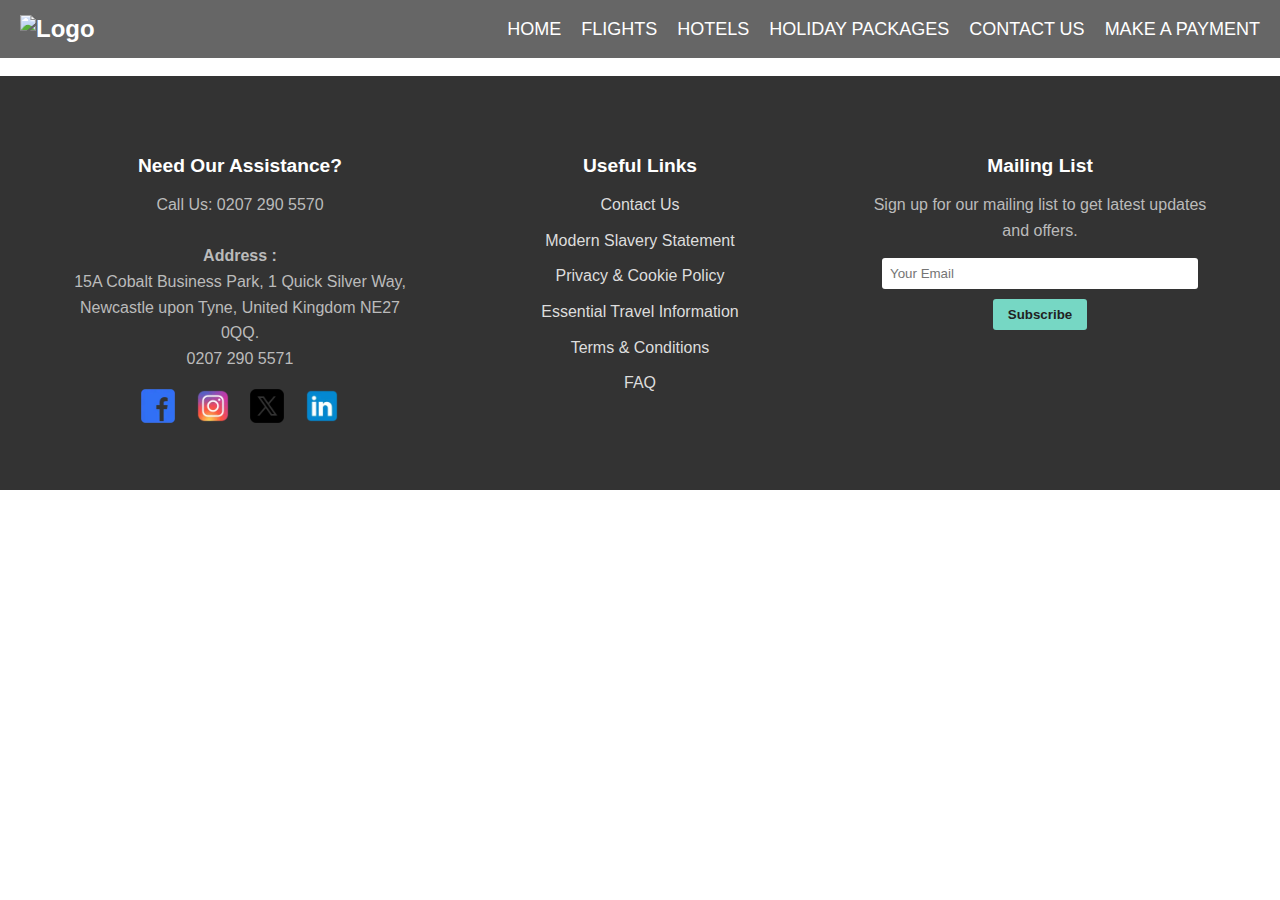
==== contact-us.html @ 0883c855 "Add files via upload" ====
<!DOCTYPE html>
<html lang="en">
<head>
    <meta charset="UTF-8">
    <meta name="viewport" content="width=device-width, initial-scale=1.0">
    <link rel="stylesheet" href="styles.css">
    <title>Website | CONTACT US</title>
</head>
<body>
    <header>
      <div class="navbar">
        <div class="logo"><img src="Pictures/.webp" alt="Logo"></div>
        <div class="navbar-big">
          <div class="nav-links">
              <a href="index.html">HOME</a>
              <a href="flights.html">FLIGHTS</a>
              <a href="hotels.html">HOTELS</a>
              <a href="holiday-packages.html">HOLIDAY PACKAGES</a>
              <a href="contact-us.html">CONTACT US</a>
              <a href="make-a-payment.html">MAKE A PAYMENT</a>
          </div>
        </div>
        <div class="navbar-small">
          <div id="myNav" class="overlay">
            <a href="javascript:void(0)" class="closebtn" onclick="closeNav()">&times;</a>
            <div class="overlay-content">
              <a href="index.html">HOME</a>
              <a href="flights.html">FLIGHTS</a>
              <a href="hotels.html">HOTELS</a>
              <a href="holiday-packages.html">HOLIDAY PACKAGES</a>
              <a href="contact-us.html">CONTACT US</a>
              <a href="make-a-payment.html">MAKE A PAYMENT</a>
            </div>
          </div>
          <span style="font-size:30px;cursor:pointer" onclick="openNav()">&#9776;</span>
        </div>
      </div>
    </header>
    <br>
    <script src="script.js"></script>
</body>
<footer class="footer">
  <div class="footer-section">
    <h3>Need Our Assistance?</h3>
    <p><i class="fa fa-phone"></i> Call Us: 0207 290 5570</p>
    <p>
      <br>
      <b>Address  :</b><br>
      15A Cobalt Business Park, 1 Quick Silver Way,<br>
      Newcastle upon Tyne, United Kingdom NE27 0QQ.<br>
      0207 290 5571
    </p>
    <div class="social-icons">
      <a href="#"><img src="Pictures/Facebook.webp" alt="Facebook"></a>
      <a href="#"><img src="Pictures/Instagram.webp" alt="Instagram"></a>
      <a href="#"><img src="Pictures/Twitter.webp" alt="Twitter"></a>
      <a href="#"><img src="Pictures/Linkedin.webp" alt="Linkedin"></a>
    </div>
  </div>
  <div class="footer-section">
    <h3>Useful Links</h3>
    <ul>
      <li><a href="#">Contact Us</a></li>
      <li><a href="#">Modern Slavery Statement</a></li>
      <li><a href="#">Privacy & Cookie Policy</a></li>
      <li><a href="#">Essential Travel Information</a></li>
      <li><a href="#">Terms & Conditions</a></li>
      <li><a href="#">FAQ</a></li>
    </ul>
  </div>
  <div class="footer-section">
    <h3>Mailing List</h3>
    <p>Sign up for our mailing list to get latest updates and offers.</p>
    <form class="subscribe-form">
      <input type="email" placeholder="Your Email">
      <button type="submit">Subscribe</button>
    </form>
  </div>
</footer>
</html>
---- styles.css ----
body {
  font-family: Arial, sans-serif;
}

/* ----------------------------------------------------------------------------------------------------*/

/* Navigation */
header {
  margin-top: -8px;
  margin-left: -8px;
  margin-right: -8px;
  color: white;
}

.navimg{
  background-image: url('Pictures/Test.jpeg');
  background-size: cover;
  background-position: center;
  height: 100vh;
}

.navbar {
  display: flex;
  justify-content: space-between;
  align-items: center;
  padding: 15px 20px;
  background-color: rgba(0, 0, 0, 0.6);
  position: sticky;
  top: 0;
  z-index: 1000;
}

.logo {
  font-size: 24px;
  font-weight: bold;
}

.nav-links {
  display: flex;
  gap: 20px;
}

.nav-links a {
  color: white;
  text-decoration: none;
  font-size: 18px;
}

.nav-links a:hover {
  color: #ddd;
}

.overlay {
  height: 100%;
  width: 100%;
  display: none;
  position: fixed;
  z-index: 1;
  top: 0;
  left: 0;
  background-color: rgb(0,0,0);
  background-color: rgba(0,0,0, 0.9);
}

.overlay-content {
  position: relative;
  top: 25%;
  width: 100%;
  text-align: center;
  margin-top: 30px;
}

.overlay a {
  padding: 8px;
  text-decoration: none;
  font-size: 25px;
  color: #818181;
  display: block;
  transition: 0.3s;
}

.overlay a:hover, .overlay a:focus {
  color: #f1f1f1;
}

.overlay .closebtn {
  position: absolute;
  top: 20px;
  right: 45px;
  font-size: 60px;
}

@media screen and (min-width: 1001px) {
  .navbar-small{
    display: none;
  }
}

@media screen and (max-width: 1000px) {
  .navbar-big{
    display: none;
  }
}

@media screen and (max-height: 450px) {
  .overlay a {font-size: 20px}
  .overlay .closebtn {
  font-size: 40px;
  top: 15px;
  right: 35px;
  }
}

/* ----------------------------------------------------------------------------------------------------*/

/* Footer */
.footer {
  margin-left: -8px;
  margin-right: -8px;
  margin-bottom: -8px;
  display: flex;
  flex-wrap: wrap;
  justify-content: space-around;
  padding: 40px;
  background-color: #333;
  color: #ddd;
  text-align: center;
}

.footer-section {
  flex: 1;
  padding: 20px;
  min-width: 250px;
}

.footer-section h3 {
  color: #fff;
  font-size: 1.2em;
  margin-bottom: 15px;
}

.footer-section p, .footer-section ul {
  margin: 0;
  color: #bbb;
  line-height: 1.6;
}

.footer-section ul {
  list-style: none;
  padding: 0;
}

.footer-section ul li {
  margin-bottom: 10px;
}

.footer-section ul li a {
  color: #ddd;
  text-decoration: none;
  transition: color 0.3s;
}

.footer-section ul li a:hover {
  color: #76d7c4;
}

.social-icons {
  margin-top: 15px;
}

.social-icons img {
  width: 40px;
  margin: 0 5px;
}

.subscribe-form {
  display: flex;
  gap: 5px;
  flex-direction: column;
  align-items: center;
  margin-top: 15px;
}

.subscribe-form input[type="email"] {
  padding: 8px;
  border: none;
  border-radius: 3px;
  width: 100%;
  max-width: 300px;
  outline: none;
}

.subscribe-form button {
  margin-top: 5px;
  padding: 8px 15px;
  border: none;
  border-radius: 3px;
  background-color: #76d7c4;
  color: #222;
  font-weight: bold;
  cursor: pointer;
  transition: background-color 0.3s;
}

.subscribe-form button:hover {
  background-color: #58b09e;
}

@media (max-width: 768px) {
  .footer {
    padding: 20px;
    flex-direction: column;
    align-items: center;
  }
}

@media (max-width: 480px) {
  .footer-section h3 {
    font-size: 1.1em;
  }

  .social-icons img {
    width: 35px;
  }

  .subscribe-form input[type="email"] {
    width: 80%;
  }

  .subscribe-form button {
    width: 40%;
  }
}

/* ----------------------------------------------------------------------------------------------------*/

/* Home Page*/
/*Travel search engine - Big*/
.features-big {
  display: grid;
  grid-template-columns: repeat(3, 1fr);
  align-items: center;
  text-align: center;
}

.search-container-big {
  max-width: 1000px;
  margin: auto;
  padding: 15px;
  background: #fff;
  border-radius: 8px;
  box-shadow: 0 4px 8px rgba(0, 0, 0, 0.1);
  display: flex;
  flex-direction: column;
  gap: 10px;
}

.trip-type-big {
  display: flex;
  justify-content: center;
  align-items: center;
  gap: 20px;
}

.trip-type-big label {
  font-size: 16px;
  color: #555;
}

.trip-type-big input[type="radio"] {
  margin-right: 5px;
}

.input-row-big {
  display: flex;
  gap: 10px;
  align-items: center;
}

.input-field-big {
  width: 150px;
  padding: 14px 14px;
  border: 1px solid #ccc;
  border-radius: 6px;
  font-size: 16px;
  color: #333;
  text-align: center;
}

.swap-icon-big {
  font-size: 18px;
  color: #007bff;
  cursor: pointer;
}

.search-button-big {
  padding: 14px 20px;
  background: #4CAF50;
  color: #fff;
  border: none;
  border-radius: 6px;
  cursor: pointer;
  font-size: 16px;
}

.travelers-container-big {
  position: relative;
}

.travelers-button-big {
  background-color: #f0f0f0;
  color: #333;
  padding: 5px 5px;
  border-radius: 5px;
  border: 1px solid #ddd;
  font-size: 16px;
  cursor: pointer;
  width: 100%;
  text-align: left;
  display: flex;
  justify-content: space-between;
  align-items: center;
}

.travelers-modal-big {
  margin-top: 10px;
  position: absolute;
  background: #fff;
  border: 1px solid #ddd;
  box-shadow: 0px 4px 12px rgba(0, 0, 0, 0.1);
  padding: 20px;
  border-radius: 8px;
  display: none;
  flex-direction: column;
  z-index: 10;
}

.travelers-modal-big.active {
  display: flex;
}

.passenger-section-big {
  display: flex;
  justify-content: space-between;
  gap: 20px;
  margin-bottom: 15px;
}

.passenger-type-big {
  text-align: center;
}

.passenger-type-big label {
  font-size: 14px;
  color: #555;
  margin-bottom: 5px;
  display: block;
}

.counter-big {
  display: flex;
  align-items: center;
  gap: 5px;
}

.counter-big button {
  width: 30px;
  height: 30px;
  background-color: #e0e0e0;
  border: none;
  border-radius: 50%;
  color: #333;
  font-size: 18px;
  cursor: pointer;
  transition: background-color 0.3s;
}

.counter-big button:hover {
  background-color: #ccc;
}

.counter-big input {
  width: 40px;
  height: 30px;
  text-align: center;
  border: 1px solid #ddd;
  border-radius: 5px;
  font-size: 14px;
  color: #333;
}

.class-selection-big {
  display: flex;
  justify-content: space-around;
  margin: 15px 0;
  font-size: 14px;
}

.class-selection-big label {
  display: flex;
  align-items: center;
  gap: 5px;
  color: #555;
}

.done-button-big {
  width: 100%;
  padding: 10px;
  background: #4CAF50;
  color: #fff;
  border: none;
  border-radius: 5px;
  font-size: 16px;
  cursor: pointer;
  transition: background-color 0.3s;
}

/*Travel search engine small*/
.travel-search-engine-small {
  margin-top: -21.5px;
  margin-left: -21.5px;
  margin-right: -21.5px;
  background-color: #76d7c4;
}

.features-small {
  display: grid;
  grid-template-columns: repeat(3, 1fr);
  align-items: center;
  text-align: center;
}

.search-container-small {
  max-width: 1000px;
  margin: auto;
  padding: 15px;
  background: #fff;
  border-radius: 8px;
  box-shadow: 0 4px 8px rgba(0, 0, 0, 0.1);
  display: flex;
  flex-direction: column;
  gap: 10px;
}

.trip-type-small {
  display: flex;
  justify-content: center;
  align-items: center;
  gap: 20px;
}

.trip-type-small label {
  font-size: 16px;
  color: #555;
}

.trip-type-small input[type="radio"] {
  margin-right: 5px;
}

.input-row-small {
  display: flex;
  gap: 10px;
  align-items: center;
}

.input-field-small {
  width: 150px;
  padding: 14px 14px;
  border: 1px solid #ccc;
  border-radius: 6px;
  font-size: 16px;
  color: #333;
  text-align: center;
}

.swap-icon-small {
  font-size: 18px;
  color: #007bff;
  cursor: pointer;
}

.search-button-small {
  padding: 14px 20px;
  background: #4CAF50;
  color: #fff;
  border: none;
  border-radius: 6px;
  cursor: pointer;
  font-size: 16px;
}

.travelers-container-small {
  position: relative;
}

.travelers-button-small {
  background-color: #f0f0f0;
  color: #333;
  padding: 5px 5px;
  border-radius: 5px;
  border: 1px solid #ddd;
  font-size: 16px;
  cursor: pointer;
  width: 100%;
  text-align: left;
  display: flex;
  justify-content: space-between;
  align-items: center;
}

.travelers-modal-small {
  margin-top: 10px;
  position: absolute;
  background: #fff;
  border: 1px solid #ddd;
  box-shadow: 0px 4px 12px rgba(0, 0, 0, 0.1);
  padding: 20px;
  border-radius: 8px;
  display: none;
  flex-direction: column;
  z-index: 10;
}

.travelers-modal-small.active {
  display: flex;
}

.passenger-section-small {
  display: flex;
  justify-content: space-between;
  gap: 20px;
  margin-bottom: 15px;
}

.passenger-type-small {
  text-align: center;
}

.passenger-type-small label {
  font-size: 14px;
  color: #555;
  margin-bottom: 5px;
  display: block;
}

.counter-small {
  display: flex;
  align-items: center;
  gap: 5px;
}

.counter-small button {
  width: 30px;
  height: 30px;
  background-color: #e0e0e0;
  border: none;
  border-radius: 50%;
  color: #333;
  font-size: 18px;
  cursor: pointer;
  transition: background-color 0.3s;
}

.counter-small button:hover {
  background-color: #ccc;
}

.counter-small input {
  width: 40px;
  height: 30px;
  text-align: center;
  border: 1px solid #ddd;
  border-radius: 5px;
  font-size: 14px;
  color: #333;
}

.class-selection-small {
  display: flex;
  justify-content: space-around;
  margin: 15px 0;
  font-size: 14px;
}

.class-selection-small label {
  display: flex;
  align-items: center;
  gap: 5px;
  color: #555;
}

.done-button-small {
  width: 100%;
  padding: 10px;
  background: #4CAF50;
  color: #fff;
  border: none;
  border-radius: 5px;
  font-size: 16px;
  cursor: pointer;
  transition: background-color 0.3s;
}

@media (max-width: 1040px) {
  .search-container-small {
    width: 90%;
    padding: 10px;
  }

  .input-row-small {
    flex-direction: column;
    gap: 15px;
  }

  .input-field-small {
    width: 90%; 
    font-size: 14px;
  }

  .travelers-container-small {
    width: 93%;
  }

  .travelers-button-small {
    font-size: 14px;
  }

  .passenger-section-small {
    flex-direction: column;
    gap: 15px;
  }

  .counter-small button {
    width: 25px;
    height: 25px;
  }

  .counter-small input {
    width: 30px;
  }

  .class-selection-small {
    flex-direction: column;
  }

  .done-button-small {
    padding: 12px 0;
    font-size: 14px;
  }
}

@media (max-width: 768px) {
  .features-small {
    grid-template-columns: 1fr;
  }

  .search-container-small {
    width: 90%;
    padding: 8px;
  }

  .input-row-small {
    flex-direction: column;
    gap: 10px;
  }

  .input-field-small {
    width: 90%;
    font-size: 12px;
  }

  .travelers-button-small {
    font-size: 12px;
  }

  .passenger-section-small {
    gap: 10px;
  }

  .counter-small button {
    width: 20px;
    height: 20px;
  }

  .counter-small input {
    width: 25px;
  }

  .done-button-small {
    padding: 10px 0;
    font-size: 12px;
  }
}

@media (max-width: 480px) {
  .search-container-small {
    width: 90%;
    padding: 5px;
  }

  .input-field-small {
    width: 90%;
    font-size: 12px;
  }

  .done-button-small {
    font-size: 12px;
    padding: 8px 0;
  }

  .swap-icon-small {
    font-size: 16px;
  }

  .search-button-small {
    font-size: 14px;
    padding: 12px 16px;
  }

  .travelers-button-small {
    font-size: 12px;
  }
}

@media (min-width: 1050px) {
  .travel-search-engine-small{
    display: none;
  }
}

@media (max-width: 1050px) {
  .travel-search-engine-big{
    display: none;
  }
}
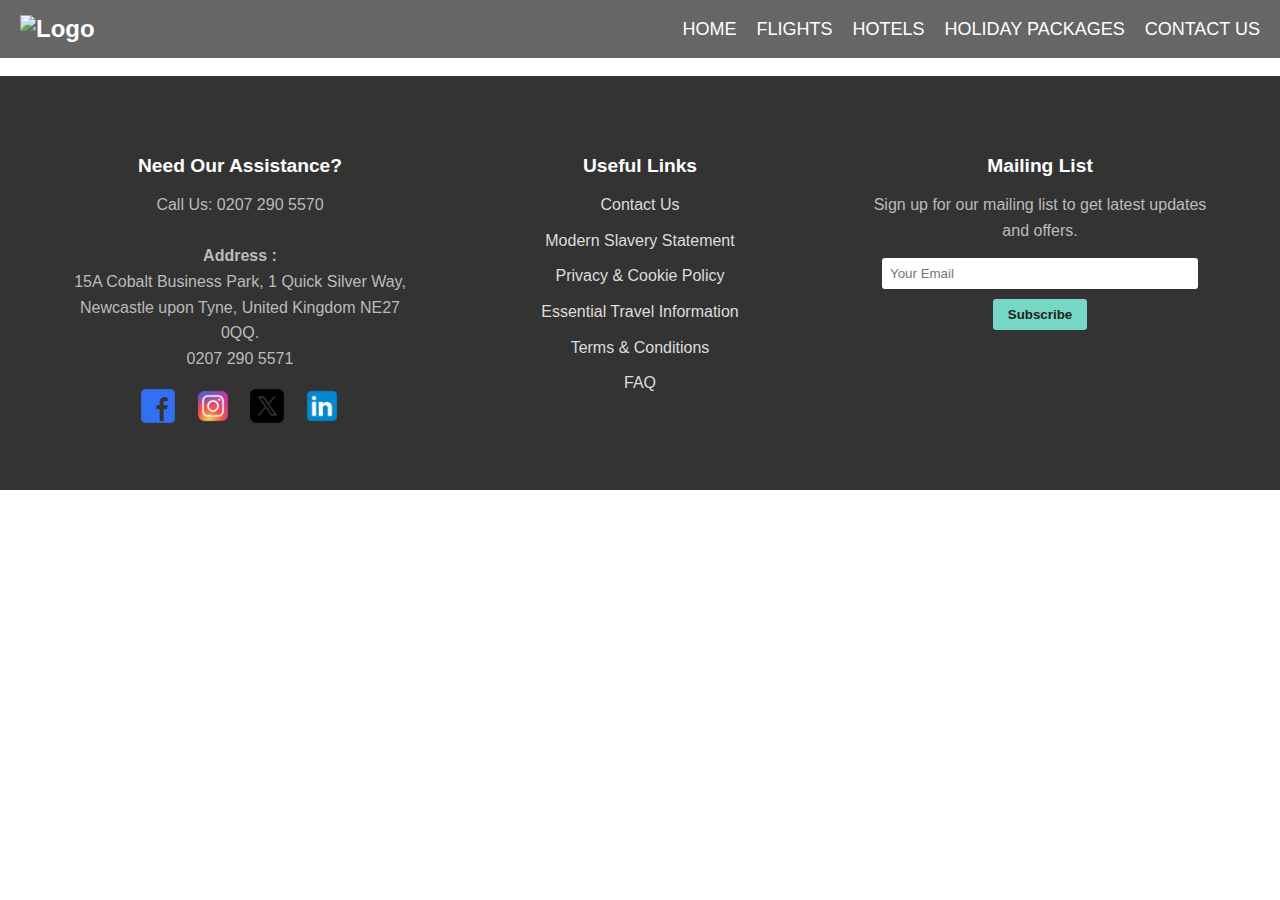
==== commit 2f4c0012: "Add files via upload" ====
--- a/contact-us.html
+++ b/contact-us.html
@@ -17,7 +17,6 @@
               <a href="hotels.html">HOTELS</a>
               <a href="holiday-packages.html">HOLIDAY PACKAGES</a>
               <a href="contact-us.html">CONTACT US</a>
-              <a href="make-a-payment.html">MAKE A PAYMENT</a>
           </div>
         </div>
         <div class="navbar-small">
@@ -29,7 +28,6 @@
               <a href="hotels.html">HOTELS</a>
               <a href="holiday-packages.html">HOLIDAY PACKAGES</a>
               <a href="contact-us.html">CONTACT US</a>
-              <a href="make-a-payment.html">MAKE A PAYMENT</a>
             </div>
           </div>
           <span style="font-size:30px;cursor:pointer" onclick="openNav()">&#9776;</span>
--- a/styles.css
+++ b/styles.css
@@ -308,11 +308,11 @@
 }
 
 .travelers-button-big {
-  background-color: #f0f0f0;
+  background-color: #ffffff;
   color: #333;
   padding: 5px 5px;
-  border-radius: 5px;
-  border: 1px solid #ddd;
+  border: 1px solid #ccc;
+  border-radius: 6px;
   font-size: 16px;
   cursor: pointer;
   width: 100%;
@@ -323,11 +323,10 @@
 }
 
 .travelers-modal-big {
-  margin-top: 10px;
+  margin-left: -117.5%;
+  margin-top: 3px;
   position: absolute;
   background: #fff;
-  border: 1px solid #ddd;
-  box-shadow: 0px 4px 12px rgba(0, 0, 0, 0.1);
   padding: 20px;
   border-radius: 8px;
   display: none;
@@ -417,56 +416,70 @@
 
 /*Travel search engine small*/
 .travel-search-engine-small {
-  margin-top: -21.5px;
-  margin-left: -21.5px;
-  margin-right: -21.5px;
-  background-color: #76d7c4;
+  color: white;
+  margin-left: -8px;
+  margin-right: -8px;
+  background-color: #1a2c3a;
+}
+
+.content-grid-small {
+  display: grid;
+  grid-template-columns: 1fr;
+  gap: 20px;
 }
 
 .features-small {
-  display: grid;
-  grid-template-columns: repeat(3, 1fr);
-  align-items: center;
-  text-align: center;
+  text-align: center;
+}
+
+.features-small h1 {
+  font-size: 26px;
+  margin-bottom: 20px;
+}
+
+.features-small ul {
+  list-style-type: none;
+  padding-left: 0;
+}
+
+.features-small ul li {
+  font-size: 18px;
+  color: #ffcd3c;
+  margin-bottom: 10px;
 }
 
 .search-container-small {
-  max-width: 1000px;
-  margin: auto;
-  padding: 15px;
+  width: 80%;
+  margin: 0 auto;
   background: #fff;
+  padding: 20px;
   border-radius: 8px;
   box-shadow: 0 4px 8px rgba(0, 0, 0, 0.1);
-  display: flex;
-  flex-direction: column;
+  color: #333;
+}
+
+.trip-type-small {
+  display: flex;
+  justify-content: space-between;
+  gap: 15px;
+  margin-bottom: 20px;
+}
+
+.trip-type-small label {
+  font-size: 16px;
+  color: #555;
+  cursor: pointer;
+}
+
+.input-row-small {
+  display: grid;
+  grid-template-columns: 1fr 1fr;
   gap: 10px;
-}
-
-.trip-type-small {
-  display: flex;
-  justify-content: center;
-  align-items: center;
-  gap: 20px;
-}
-
-.trip-type-small label {
-  font-size: 16px;
-  color: #555;
-}
-
-.trip-type-small input[type="radio"] {
-  margin-right: 5px;
-}
-
-.input-row-small {
-  display: flex;
-  gap: 10px;
   align-items: center;
 }
 
 .input-field-small {
-  width: 150px;
-  padding: 14px 14px;
+  padding: 14px;
   border: 1px solid #ccc;
   border-radius: 6px;
   font-size: 16px;
@@ -475,38 +488,46 @@
 }
 
 .swap-icon-small {
-  font-size: 18px;
+  font-size: 24px;
   color: #007bff;
   cursor: pointer;
+  text-align: center;
 }
 
 .search-button-small {
-  padding: 14px 20px;
+  grid-column: span 2;
+  width: 25%;
+  padding: 14px;
   background: #4CAF50;
   color: #fff;
   border: none;
   border-radius: 6px;
   cursor: pointer;
   font-size: 16px;
-}
-
+  margin-top: 20px;
+  transition: background-color 0.3s;
+}
+
+.search-button-small:hover {
+  background: #45a049;
+}
+
+/* Align travelers container with content-grid */
 .travelers-container-small {
   position: relative;
+  margin-top: 20px;
 }
 
 .travelers-button-small {
-  background-color: #f0f0f0;
-  color: #333;
-  padding: 5px 5px;
-  border-radius: 5px;
-  border: 1px solid #ddd;
+  background-color: #ffffff;
+  color: #333;
+  padding: 12px 20px;
+  border: 1px solid #ccc;
+  border-radius: 6px;
   font-size: 16px;
   cursor: pointer;
   width: 100%;
   text-align: left;
-  display: flex;
-  justify-content: space-between;
-  align-items: center;
 }
 
 .travelers-modal-small {
@@ -520,6 +541,7 @@
   display: none;
   flex-direction: column;
   z-index: 10;
+  width: 95%;
 }
 
 .travelers-modal-small.active {
@@ -529,19 +551,11 @@
 .passenger-section-small {
   display: flex;
   justify-content: space-between;
-  gap: 20px;
   margin-bottom: 15px;
 }
 
 .passenger-type-small {
   text-align: center;
-}
-
-.passenger-type-small label {
-  font-size: 14px;
-  color: #555;
-  margin-bottom: 5px;
-  display: block;
 }
 
 .counter-small {
@@ -559,11 +573,6 @@
   color: #333;
   font-size: 18px;
   cursor: pointer;
-  transition: background-color 0.3s;
-}
-
-.counter-small button:hover {
-  background-color: #ccc;
 }
 
 .counter-small input {
@@ -579,147 +588,33 @@
 .class-selection-small {
   display: flex;
   justify-content: space-around;
-  margin: 15px 0;
-  font-size: 14px;
+  margin-top: 20px;
 }
 
 .class-selection-small label {
   display: flex;
   align-items: center;
-  gap: 5px;
   color: #555;
 }
 
 .done-button-small {
   width: 100%;
-  padding: 10px;
+  padding: 12px;
   background: #4CAF50;
   color: #fff;
   border: none;
-  border-radius: 5px;
-  font-size: 16px;
-  cursor: pointer;
-  transition: background-color 0.3s;
-}
-
-@media (max-width: 1040px) {
-  .search-container-small {
-    width: 90%;
-    padding: 10px;
-  }
-
+  border-radius: 6px;
+  cursor: pointer;
+  margin-top: 20px;
+}
+
+@media (max-width: 768px) {
   .input-row-small {
-    flex-direction: column;
-    gap: 15px;
-  }
-
-  .input-field-small {
-    width: 90%; 
-    font-size: 14px;
-  }
-
-  .travelers-container-small {
-    width: 93%;
-  }
-
-  .travelers-button-small {
-    font-size: 14px;
-  }
-
-  .passenger-section-small {
-    flex-direction: column;
-    gap: 15px;
-  }
-
-  .counter-small button {
-    width: 25px;
-    height: 25px;
-  }
-
-  .counter-small input {
-    width: 30px;
-  }
-
-  .class-selection-small {
-    flex-direction: column;
-  }
-
-  .done-button-small {
-    padding: 12px 0;
-    font-size: 14px;
-  }
-}
-
-@media (max-width: 768px) {
-  .features-small {
     grid-template-columns: 1fr;
   }
-
-  .search-container-small {
-    width: 90%;
-    padding: 8px;
-  }
-
-  .input-row-small {
-    flex-direction: column;
-    gap: 10px;
-  }
-
-  .input-field-small {
-    width: 90%;
-    font-size: 12px;
-  }
-
-  .travelers-button-small {
-    font-size: 12px;
-  }
-
-  .passenger-section-small {
-    gap: 10px;
-  }
-
-  .counter-small button {
-    width: 20px;
-    height: 20px;
-  }
-
-  .counter-small input {
-    width: 25px;
-  }
-
-  .done-button-small {
-    padding: 10px 0;
-    font-size: 12px;
-  }
-}
-
-@media (max-width: 480px) {
-  .search-container-small {
-    width: 90%;
-    padding: 5px;
-  }
-
-  .input-field-small {
-    width: 90%;
-    font-size: 12px;
-  }
-
-  .done-button-small {
-    font-size: 12px;
-    padding: 8px 0;
-  }
-
-  .swap-icon-small {
-    font-size: 16px;
-  }
-
+  
   .search-button-small {
-    font-size: 14px;
-    padding: 12px 16px;
-  }
-
-  .travelers-button-small {
-    font-size: 12px;
+    grid-column: 1 / -1;
   }
 }
 
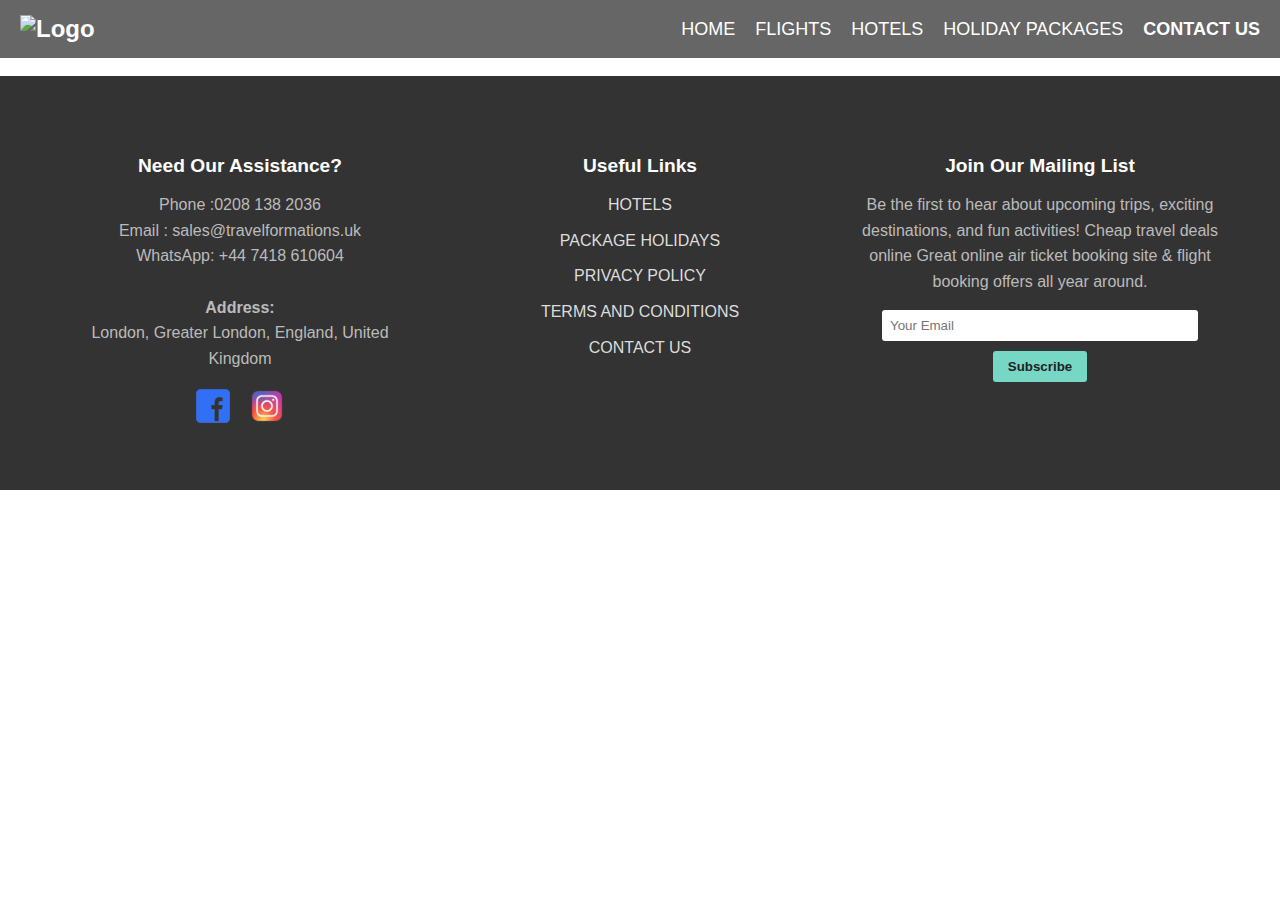
==== commit 346fbe84: "Add files via upload" ====
--- a/contact-us.html
+++ b/contact-us.html
@@ -16,7 +16,7 @@
               <a href="flights.html">FLIGHTS</a>
               <a href="hotels.html">HOTELS</a>
               <a href="holiday-packages.html">HOLIDAY PACKAGES</a>
-              <a href="contact-us.html">CONTACT US</a>
+              <a href="contact-us.html" class="currenttab">CONTACT US</a>
           </div>
         </div>
         <div class="navbar-small">
@@ -27,7 +27,7 @@
               <a href="flights.html">FLIGHTS</a>
               <a href="hotels.html">HOTELS</a>
               <a href="holiday-packages.html">HOLIDAY PACKAGES</a>
-              <a href="contact-us.html">CONTACT US</a>
+              <a href="contact-us.html" class="currenttab">CONTACT US</a>
             </div>
           </div>
           <span style="font-size:30px;cursor:pointer" onclick="openNav()">&#9776;</span>
@@ -38,41 +38,44 @@
     <script src="script.js"></script>
 </body>
 <footer class="footer">
-  <div class="footer-section">
-    <h3>Need Our Assistance?</h3>
-    <p><i class="fa fa-phone"></i> Call Us: 0207 290 5570</p>
-    <p>
-      <br>
-      <b>Address  :</b><br>
-      15A Cobalt Business Park, 1 Quick Silver Way,<br>
-      Newcastle upon Tyne, United Kingdom NE27 0QQ.<br>
-      0207 290 5571
-    </p>
-    <div class="social-icons">
-      <a href="#"><img src="Pictures/Facebook.webp" alt="Facebook"></a>
-      <a href="#"><img src="Pictures/Instagram.webp" alt="Instagram"></a>
-      <a href="#"><img src="Pictures/Twitter.webp" alt="Twitter"></a>
-      <a href="#"><img src="Pictures/Linkedin.webp" alt="Linkedin"></a>
+    <div class="footer-section">
+        <h3>Need Our Assistance?</h3>
+        <p>
+            <i class="fa fa-phone"></i> 
+            Phone :0208 138 2036<br>
+            Email : sales@travelformations.uk<br>
+            WhatsApp: +44 7418 610604
+        </p>
+        <p>
+            <br>
+            <b>Address:</b><br>
+            London, Greater London, England, United Kingdom
+        </p>
+        <div class="social-icons">
+            <a href="https://web.facebook.com/travel.formations/" target="_blank"><img src="Pictures/Facebook.webp" alt="Facebook"></a>
+            <a href="https://www.instagram.com/__travelformations__/" target="_blank"><img src="Pictures/Instagram.webp" alt="Instagram"></a>
+        </div>
     </div>
-  </div>
-  <div class="footer-section">
-    <h3>Useful Links</h3>
-    <ul>
-      <li><a href="#">Contact Us</a></li>
-      <li><a href="#">Modern Slavery Statement</a></li>
-      <li><a href="#">Privacy & Cookie Policy</a></li>
-      <li><a href="#">Essential Travel Information</a></li>
-      <li><a href="#">Terms & Conditions</a></li>
-      <li><a href="#">FAQ</a></li>
-    </ul>
-  </div>
-  <div class="footer-section">
-    <h3>Mailing List</h3>
-    <p>Sign up for our mailing list to get latest updates and offers.</p>
-    <form class="subscribe-form">
-      <input type="email" placeholder="Your Email">
-      <button type="submit">Subscribe</button>
-    </form>
-  </div>
+    <div class="footer-section">
+        <h3>Useful Links</h3>
+        <ul>
+            <li><a href="#">HOTELS</a></li>
+            <li><a href="#">PACKAGE HOLIDAYS</a></li>
+            <li><a href="#">PRIVACY POLICY</a></li>
+            <li><a href="#">TERMS AND CONDITIONS</a></li>
+            <li><a href="#">CONTACT US</a></li>
+        </ul>
+    </div>
+    <div class="footer-section">
+        <h3>Join Our Mailing List</h3>
+        <p>
+            Be the first to hear about upcoming trips, exciting destinations, and fun activities! 
+            Cheap travel deals online Great online air ticket booking site & flight booking offers all year around.
+        </p>
+        <form class="subscribe-form">
+            <input type="email" placeholder="Your Email">
+            <button type="submit">Subscribe</button>
+        </form>
+    </div>
 </footer>
 </html>--- a/styles.css
+++ b/styles.css
@@ -10,6 +10,10 @@
   margin-left: -8px;
   margin-right: -8px;
   color: white;
+}
+
+.currenttab{
+  font-weight: bolder;
 }
 
 .navimg{
@@ -90,13 +94,13 @@
   font-size: 60px;
 }
 
-@media screen and (min-width: 1001px) {
+@media screen and (min-width: 901px) {
   .navbar-small{
     display: none;
   }
 }
 
-@media screen and (max-width: 1000px) {
+@media screen and (max-width: 900px) {
   .navbar-big{
     display: none;
   }
@@ -235,14 +239,49 @@
 /* ----------------------------------------------------------------------------------------------------*/
 
 /* Home Page*/
+.travel-content {
+  text-align: center;
+  padding: 20px;
+}
+
+.travel-content h1 {
+  font-size: 3rem;
+  margin-bottom: 10px;
+}
+
+.travel-content h2 {
+  font-size: 1.6rem; 
+  margin: 10px 0;
+}
+
+@media (max-width: 992px) {
+  .travel-content h1 {
+      font-size: 2.5rem;
+  }
+  .travel-content h2 {
+      font-size: 1.4rem;
+  }
+}
+
+@media (max-width: 768px) {
+  .travel-content h1 {
+      font-size: 2rem;
+  }
+  .travel-content h2 {
+      font-size: 1.2rem;
+  }
+}
+
+@media (max-width: 576px) {
+  .travel-content h1 {
+      font-size: 1.5rem;
+  }
+  .travel-content h2 {
+      font-size: 1rem;
+  }
+}
+
 /*Travel search engine - Big*/
-.features-big {
-  display: grid;
-  grid-template-columns: repeat(3, 1fr);
-  align-items: center;
-  text-align: center;
-}
-
 .search-container-big {
   max-width: 1000px;
   margin: auto;
@@ -414,6 +453,12 @@
   transition: background-color 0.3s;
 }
 
+@media (max-width: 1050px) {
+  .travel-search-engine-big{
+    display: none;
+  }
+}
+
 /*Travel search engine small*/
 .travel-search-engine-small {
   color: white;
@@ -426,26 +471,6 @@
   display: grid;
   grid-template-columns: 1fr;
   gap: 20px;
-}
-
-.features-small {
-  text-align: center;
-}
-
-.features-small h1 {
-  font-size: 26px;
-  margin-bottom: 20px;
-}
-
-.features-small ul {
-  list-style-type: none;
-  padding-left: 0;
-}
-
-.features-small ul li {
-  font-size: 18px;
-  color: #ffcd3c;
-  margin-bottom: 10px;
 }
 
 .search-container-small {
@@ -496,7 +521,7 @@
 
 .search-button-small {
   grid-column: span 2;
-  width: 25%;
+  width: 100%;
   padding: 14px;
   background: #4CAF50;
   color: #fff;
@@ -512,7 +537,6 @@
   background: #45a049;
 }
 
-/* Align travelers container with content-grid */
 .travelers-container-small {
   position: relative;
   margin-top: 20px;
@@ -540,8 +564,9 @@
   border-radius: 8px;
   display: none;
   flex-direction: column;
+  align-items: center;
   z-index: 10;
-  width: 95%;
+  width: 50%;
 }
 
 .travelers-modal-small.active {
@@ -550,18 +575,23 @@
 
 .passenger-section-small {
   display: flex;
-  justify-content: space-between;
+  flex-direction: column;
+  gap: 15px;
   margin-bottom: 15px;
+  align-items: center;
+  width: 100%; 
 }
 
 .passenger-type-small {
   text-align: center;
+  width: 100%;
 }
 
 .counter-small {
   display: flex;
   align-items: center;
   gap: 5px;
+  justify-content: center;
 }
 
 .counter-small button {
@@ -587,8 +617,11 @@
 
 .class-selection-small {
   display: flex;
-  justify-content: space-around;
+  flex-wrap: wrap; 
+  gap: 20px;
+  justify-content: center; 
   margin-top: 20px;
+  width: 100%;
 }
 
 .class-selection-small label {
@@ -609,6 +642,51 @@
 }
 
 @media (max-width: 768px) {
+
+  .travelers-modal-small {
+      max-width: 60%
+  }
+
+  .counter-small button,
+  .counter-small input {
+      width: 30px;
+      height: 30px;
+      font-size: 14px;
+  }
+
+  .done-button-small {
+      font-size: 14px;
+  }
+}
+
+@media (max-width: 480px) {
+  .travelers-button-small {
+      font-size: 14px;
+      padding: 8px 12px;
+  }
+
+  .travelers-modal-small {
+      padding: 15px;
+  }
+
+  .done-button-small {
+      font-size: 13px;
+      padding: 10px;
+  }
+
+  .counter-small button {
+      width: 28px;
+      height: 28px;
+      font-size: 16px;
+  }
+
+  .counter-small input {
+      width: 35px;
+      font-size: 13px;
+  }
+}
+
+@media (max-width: 768px) {
   .input-row-small {
     grid-template-columns: 1fr;
   }
@@ -618,14 +696,14 @@
   }
 }
 
+@media (max-width: 396px) {
+  .trip-type-small label{
+    font-size: 13px;
+  }
+}
+
 @media (min-width: 1050px) {
   .travel-search-engine-small{
     display: none;
   }
-}
-
-@media (max-width: 1050px) {
-  .travel-search-engine-big{
-    display: none;
-  }
 }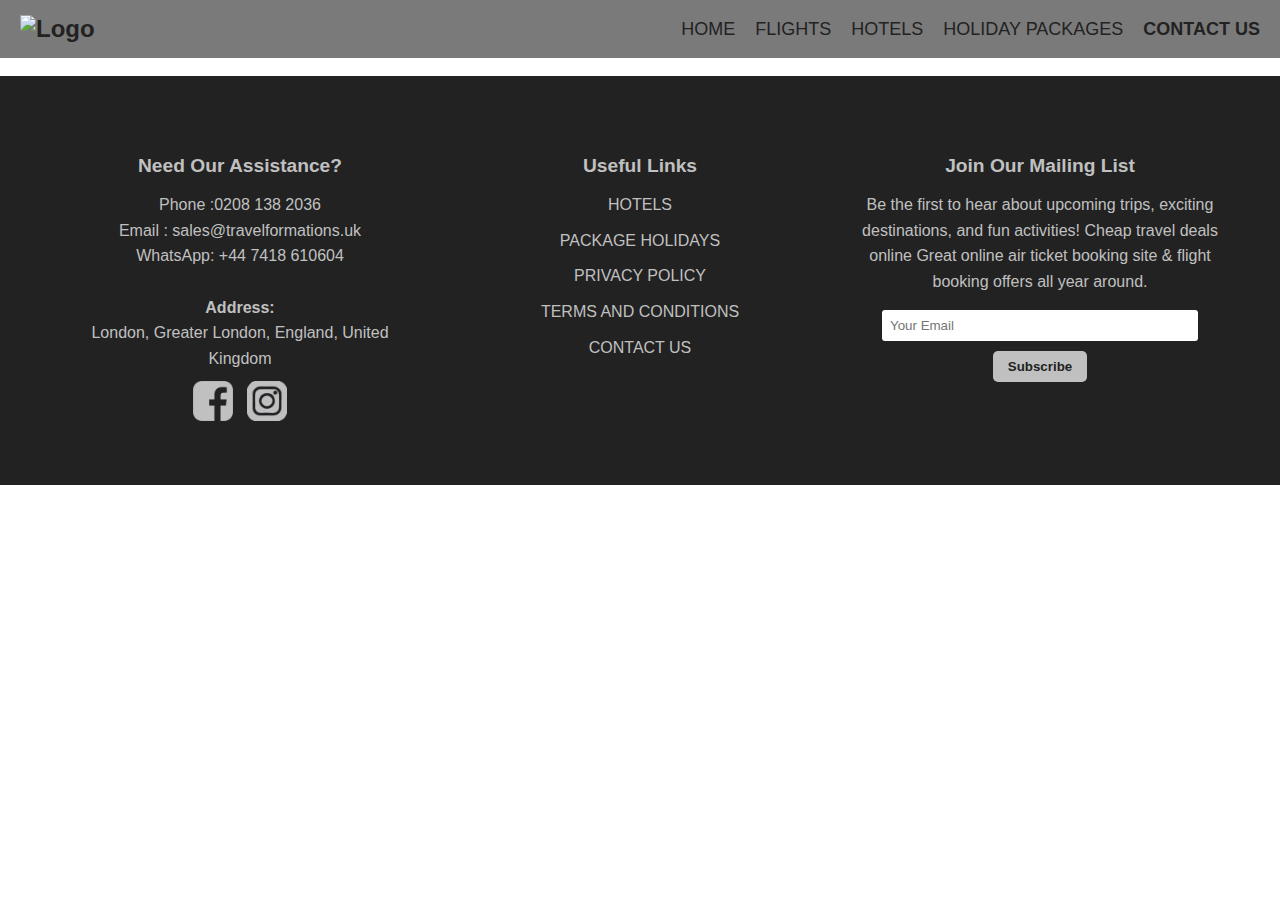
==== commit 2d44e054: "Add files via upload" ====
--- a/contact-us.html
+++ b/contact-us.html
@@ -8,7 +8,7 @@
 </head>
 <body>
     <header>
-      <div class="navbar">
+      <div class="navbar" style="background-color: rgba(34, 34, 34, 0.6);">
         <div class="logo"><img src="Pictures/.webp" alt="Logo"></div>
         <div class="navbar-big">
           <div class="nav-links">
--- a/styles.css
+++ b/styles.css
@@ -17,18 +17,18 @@
 }
 
 .navimg{
-  background-image: url('Pictures/Test.jpeg');
+  background-image: url('Pictures/Banner.webp');
   background-size: cover;
   background-position: center;
   height: 100vh;
 }
 
 .navbar {
+  color: #222222;
   display: flex;
   justify-content: space-between;
   align-items: center;
   padding: 15px 20px;
-  background-color: rgba(0, 0, 0, 0.6);
   position: sticky;
   top: 0;
   z-index: 1000;
@@ -45,13 +45,14 @@
 }
 
 .nav-links a {
-  color: white;
+  color: #222222;
   text-decoration: none;
   font-size: 18px;
 }
 
 .nav-links a:hover {
-  color: #ddd;
+  font-weight: bolder;
+  color: #333333;
 }
 
 .overlay {
@@ -62,8 +63,8 @@
   z-index: 1;
   top: 0;
   left: 0;
-  background-color: rgb(0,0,0);
-  background-color: rgba(0,0,0, 0.9);
+  background-color: rgb(34, 34, 34);
+  background-color: rgba(34, 34, 34, 0.902);
 }
 
 .overlay-content {
@@ -78,7 +79,7 @@
   padding: 8px;
   text-decoration: none;
   font-size: 25px;
-  color: #818181;
+  color: #c0c0c0;
   display: block;
   transition: 0.3s;
 }
@@ -126,8 +127,7 @@
   flex-wrap: wrap;
   justify-content: space-around;
   padding: 40px;
-  background-color: #333;
-  color: #ddd;
+  background-color: #222222;
   text-align: center;
 }
 
@@ -138,14 +138,14 @@
 }
 
 .footer-section h3 {
-  color: #fff;
+  color: #c0c0c0;
   font-size: 1.2em;
   margin-bottom: 15px;
 }
 
 .footer-section p, .footer-section ul {
   margin: 0;
-  color: #bbb;
+  color: #c0c0c0;
   line-height: 1.6;
 }
 
@@ -159,17 +159,17 @@
 }
 
 .footer-section ul li a {
-  color: #ddd;
+  color: #c0c0c0;
   text-decoration: none;
   transition: color 0.3s;
 }
 
 .footer-section ul li a:hover {
-  color: #76d7c4;
+  font-weight: 550;
 }
 
 .social-icons {
-  margin-top: 15px;
+  margin-top: 10px;
 }
 
 .social-icons img {
@@ -198,16 +198,11 @@
   margin-top: 5px;
   padding: 8px 15px;
   border: none;
-  border-radius: 3px;
-  background-color: #76d7c4;
-  color: #222;
+  border-radius: 5px;
+  background-color: #c0c0c0;
+  color: #222222;
   font-weight: bold;
   cursor: pointer;
-  transition: background-color 0.3s;
-}
-
-.subscribe-form button:hover {
-  background-color: #58b09e;
 }
 
 @media (max-width: 768px) {
@@ -240,6 +235,7 @@
 
 /* Home Page*/
 .travel-content {
+  color: #222222;
   text-align: center;
   padding: 20px;
 }
@@ -252,6 +248,13 @@
 .travel-content h2 {
   font-size: 1.6rem; 
   margin: 10px 0;
+}
+
+
+@media (max-width: 1050px) {
+  .travel-content {
+    color: #c0c0c0;
+  }
 }
 
 @media (max-width: 992px) {
@@ -286,7 +289,7 @@
   max-width: 1000px;
   margin: auto;
   padding: 15px;
-  background: #fff;
+  background: #ffffff;
   border-radius: 8px;
   box-shadow: 0 4px 8px rgba(0, 0, 0, 0.1);
   display: flex;
@@ -303,10 +306,11 @@
 
 .trip-type-big label {
   font-size: 16px;
-  color: #555;
+  color: #222222;
 }
 
 .trip-type-big input[type="radio"] {
+  accent-color: #222222;
   margin-right: 5px;
 }
 
@@ -322,20 +326,20 @@
   border: 1px solid #ccc;
   border-radius: 6px;
   font-size: 16px;
-  color: #333;
+  color: #222222;
   text-align: center;
 }
 
 .swap-icon-big {
   font-size: 18px;
-  color: #007bff;
+  color: #222222;
   cursor: pointer;
 }
 
 .search-button-big {
   padding: 14px 20px;
-  background: #4CAF50;
-  color: #fff;
+  background: #222222;
+  color: #c0c0c0;
   border: none;
   border-radius: 6px;
   cursor: pointer;
@@ -348,7 +352,7 @@
 
 .travelers-button-big {
   background-color: #ffffff;
-  color: #333;
+  color: #222222;
   padding: 5px 5px;
   border: 1px solid #ccc;
   border-radius: 6px;
@@ -365,7 +369,7 @@
   margin-left: -117.5%;
   margin-top: 3px;
   position: absolute;
-  background: #fff;
+  background: #ffffff;
   padding: 20px;
   border-radius: 8px;
   display: none;
@@ -390,7 +394,7 @@
 
 .passenger-type-big label {
   font-size: 14px;
-  color: #555;
+  color: #222222;
   margin-bottom: 5px;
   display: block;
 }
@@ -404,17 +408,13 @@
 .counter-big button {
   width: 30px;
   height: 30px;
-  background-color: #e0e0e0;
+  background-color: #c0c0c0;
   border: none;
   border-radius: 50%;
-  color: #333;
+  color: #222222;
   font-size: 18px;
   cursor: pointer;
   transition: background-color 0.3s;
-}
-
-.counter-big button:hover {
-  background-color: #ccc;
 }
 
 .counter-big input {
@@ -434,6 +434,10 @@
   font-size: 14px;
 }
 
+.class-selection-big input[type="radio"] {
+  accent-color: #222222;
+}
+
 .class-selection-big label {
   display: flex;
   align-items: center;
@@ -444,8 +448,8 @@
 .done-button-big {
   width: 100%;
   padding: 10px;
-  background: #4CAF50;
-  color: #fff;
+  background: #222222;
+  color: #c0c0c0;
   border: none;
   border-radius: 5px;
   font-size: 16px;
@@ -461,10 +465,9 @@
 
 /*Travel search engine small*/
 .travel-search-engine-small {
-  color: white;
   margin-left: -8px;
   margin-right: -8px;
-  background-color: #1a2c3a;
+  background-color: #222222;
 }
 
 .content-grid-small {
@@ -476,11 +479,11 @@
 .search-container-small {
   width: 80%;
   margin: 0 auto;
-  background: #fff;
+  background: #ffffff;
   padding: 20px;
   border-radius: 8px;
   box-shadow: 0 4px 8px rgba(0, 0, 0, 0.1);
-  color: #333;
+  color: #222222;
 }
 
 .trip-type-small {
@@ -490,9 +493,13 @@
   margin-bottom: 20px;
 }
 
+.trip-type-small input[type="radio"] {
+  accent-color: #222222;
+}
+
 .trip-type-small label {
   font-size: 16px;
-  color: #555;
+  color: #222222;
   cursor: pointer;
 }
 
@@ -508,13 +515,13 @@
   border: 1px solid #ccc;
   border-radius: 6px;
   font-size: 16px;
-  color: #333;
+  color: #222222;
   text-align: center;
 }
 
 .swap-icon-small {
   font-size: 24px;
-  color: #007bff;
+  color: #222222;
   cursor: pointer;
   text-align: center;
 }
@@ -523,18 +530,14 @@
   grid-column: span 2;
   width: 100%;
   padding: 14px;
-  background: #4CAF50;
-  color: #fff;
+  background: #222222;
+  color: #c0c0c0;
   border: none;
   border-radius: 6px;
   cursor: pointer;
   font-size: 16px;
   margin-top: 20px;
   transition: background-color 0.3s;
-}
-
-.search-button-small:hover {
-  background: #45a049;
 }
 
 .travelers-container-small {
@@ -544,7 +547,7 @@
 
 .travelers-button-small {
   background-color: #ffffff;
-  color: #333;
+  color: #222222;
   padding: 12px 20px;
   border: 1px solid #ccc;
   border-radius: 6px;
@@ -557,7 +560,7 @@
 .travelers-modal-small {
   margin-top: 10px;
   position: absolute;
-  background: #fff;
+  background: #ffffff;
   border: 1px solid #ddd;
   box-shadow: 0px 4px 12px rgba(0, 0, 0, 0.1);
   padding: 20px;
@@ -597,10 +600,10 @@
 .counter-small button {
   width: 30px;
   height: 30px;
-  background-color: #e0e0e0;
+  background-color: #c0c0c0;
   border: none;
   border-radius: 50%;
-  color: #333;
+  color: #222222;
   font-size: 18px;
   cursor: pointer;
 }
@@ -624,17 +627,21 @@
   width: 100%;
 }
 
+.class-selection-small input[type="radio"] {
+  accent-color: #222222;
+}
+
 .class-selection-small label {
   display: flex;
   align-items: center;
-  color: #555;
+  color: #222222;
 }
 
 .done-button-small {
   width: 100%;
   padding: 12px;
-  background: #4CAF50;
-  color: #fff;
+  background: #222222;
+  color: #c0c0c0;
   border: none;
   border-radius: 6px;
   cursor: pointer;
@@ -698,7 +705,31 @@
 
 @media (max-width: 396px) {
   .trip-type-small label{
+    font-size: 15px;
+  }
+}
+
+@media (max-width: 378px) {
+  .trip-type-small label{
+    font-size: 14px;
+  }
+}
+
+@media (max-width: 361px) {
+  .trip-type-small label{
     font-size: 13px;
+  }
+}
+
+@media (max-width: 343px) {
+  .trip-type-small label{
+    font-size: 12px;
+  }
+}
+
+@media (max-width: 326px) {
+  .trip-type-small label{
+    font-size: 11px;
   }
 }
 
@@ -706,4 +737,369 @@
   .travel-search-engine-small{
     display: none;
   }
+}
+
+/* ----------------------------------------------------------------------------------------------------*/
+
+/*Flights*/
+.search-container-flights {
+  max-width: 1000px;
+  margin: auto;
+  padding: 15px;
+  background: #ffffff;
+  border-radius: 8px;
+  box-shadow: 0 4px 8px rgba(0, 0, 0, 0.1);
+  display: flex;
+  flex-direction: column;
+  gap: 10px;
+}
+
+.trip-type-flights {
+  display: flex;
+  justify-content: center;
+  align-items: center;
+  gap: 20px;
+}
+
+.trip-type-flights input[type="radio"] {
+  accent-color: #222222;
+}
+
+.trip-type-flights label {
+  font-size: 16px;
+  color: #222222;
+}
+
+.trip-type-flights input[type="radio"] {
+  margin-right: 5px;
+}
+
+.input-row-flights {
+  display: flex;
+  gap: 10px;
+  align-items: center;
+}
+
+.input-field-flights {
+  width: 150px;
+  padding: 14px;
+  border: 1px solid #ccc;
+  border-radius: 6px;
+  font-size: 16px;
+  color: #222222;
+  text-align: center;
+}
+
+.swap-icon-flights {
+  font-size: 18px;
+  color: #222222;
+  cursor: pointer;
+}
+
+.search-button-flights {
+  padding: 14px 20px;
+  background: #222222;
+  color: #c0c0c0;
+  border: none;
+  border-radius: 6px;
+  cursor: pointer;
+  font-size: 16px;
+}
+
+.travelers-container-flights {
+  position: relative;
+}
+
+.travelers-button-flights {
+  background-color: #ffffff;
+  color: #222222;
+  padding: 5px 5px;
+  border: 1px solid #ccc;
+  border-radius: 6px;
+  font-size: 16px;
+  cursor: pointer;
+  width: 100%;
+  text-align: left;
+  display: flex;
+  justify-content: space-between;
+  align-items: center;
+}
+
+.travelers-modal-flights {
+  margin-left: -117.5%;
+  margin-top: 3px;
+  position: absolute;
+  background: #ffffff;
+  padding: 20px;
+  border-radius: 8px;
+  display: none;
+  flex-direction: column;
+  z-index: 10;
+}
+
+.travelers-modal-flights.active {
+  display: flex;
+}
+
+.passenger-section-flights {
+  display: flex;
+  justify-content: space-between;
+  gap: 20px;
+  margin-bottom: 15px;
+}
+
+.passenger-type-flights {
+  text-align: center;
+}
+
+.passenger-type-flights label {
+  font-size: 14px;
+  color: #222222;
+  margin-bottom: 5px;
+  display: block;
+}
+
+.counter-flights {
+  display: flex;
+  align-items: center;
+  gap: 5px;
+}
+
+.counter-flights button {
+  width: 30px;
+  height: 30px;
+  background-color: #c0c0c0;
+  border: none;
+  border-radius: 50%;
+  color: #222222;
+  font-size: 18px;
+  cursor: pointer;
+}
+
+.counter-flights input {
+  width: 40px;
+  height: 30px;
+  text-align: center;
+  border: 1px solid #ddd;
+  border-radius: 5px;
+  font-size: 14px;
+  color: #333;
+}
+
+.class-selection-flights {
+  display: flex;
+  justify-content: space-around;
+  margin: 15px 0;
+  font-size: 14px;
+}
+
+.class-selection-flights input[type="radio"] {
+  accent-color: #222222;
+}
+
+.class-selection-flights label {
+  display: flex;
+  align-items: center;
+  gap: 5px;
+  color: #222222;
+}
+
+.done-button-flights {
+  width: 100%;
+  padding: 10px;
+  background: #222222;
+  color: #c0c0c0;
+  border: none;
+  border-radius: 5px;
+  font-size: 16px;
+  cursor: pointer;
+  transition: background-color 0.3s;
+}
+
+@media (max-width: 1050px) {
+  .search-container-flights {
+    padding: 20px;
+    max-width: 90%;
+  }
+
+  .input-row-flights {
+    flex-direction: column;
+    gap: 10px;
+  }
+
+  .input-field-flights {
+    width: 90%;
+    padding: 12px;
+  }
+
+  .swap-icon-flights {
+    display: none;
+  }
+
+  .search-button-flights {
+    width: 100%;
+  }
+
+  .travelers-container-flights {
+    width: 93%;
+  }
+
+  .travelers-button-flights {
+    padding: 10px;
+    font-size: 18px;
+  }
+
+  .passenger-section-flights {
+    flex-direction: column;
+    gap: 15px;
+  }
+
+  .passenger-type-flights {
+    width: 100%;
+  }
+
+  .counter-flights {
+    width: 100%;
+    justify-content: space-between;
+  }
+
+  .counter-flights button {
+    width: 35px;
+    height: 35px;
+  }
+
+  .counter-flights input {
+    width: 45px;
+  }
+
+  .class-selection-flights {
+    flex-direction: column;
+    gap: 15px;
+  }
+
+  .done-button-flights {
+    width: 100%;
+  }
+}
+
+@media (max-width: 768px) {
+  .search-container-flights {
+    max-width: 90%;
+    padding: 15px;
+  }
+
+  .input-row-flights {
+    flex-direction: column;
+    gap: 8px;
+  }
+
+  .input-field-flights {
+    width: 90%;
+  }
+
+  .search-button-flights {
+    padding: 12px 18px;
+    font-size: 14px;
+  }
+
+  .travelers-container-flights {
+    width: 94%;
+  }
+
+  .travelers-button-flights {
+    font-size: 16px;
+  }
+
+  .passenger-section-flights {
+    flex-direction: column;
+    gap: 12px;
+  }
+
+  .counter-flights {
+    justify-content: space-evenly;
+  }
+
+  .class-selection-flights {
+    flex-direction: column;
+    gap: 20px;
+  }
+
+  .done-button-flights {
+    padding: 12px;
+    font-size: 14px;
+  }
+}
+
+@media (max-width: 480px) {
+  .search-container-flights {
+    max-width: 90%;
+    padding: 10px;
+  }
+
+  .input-row-flights {
+    flex-direction: column;
+    gap: 6px;
+  }
+
+  .input-field-flights {
+    width: 90%;
+    font-size: 14px;
+  }
+  
+  .search-button-flights {
+    padding: 10px 16px;
+    font-size: 14px;
+  }  
+
+  .travelers-container-flights {
+    width: 96%;
+  }
+
+  .travelers-button-flights {
+    font-size: 14px;
+  }
+
+  .passenger-section-flights {
+    flex-direction: column;
+    gap: 10px;
+  }
+
+  .counter-flights {
+    justify-content: space-evenly;
+  }
+
+  .done-button-flights {
+    padding: 10px;
+    font-size: 14px;
+  }
+}
+
+@media (max-width: 396px) {
+  .trip-type-flights label{
+    font-size: 15px;
+  }
+}
+
+@media (max-width: 370px) {
+  .trip-type-flights label{
+    font-size: 14px;
+  }
+}
+
+@media (max-width: 355px) {
+  .trip-type-flights label{
+    font-size: 13px;
+  }
+}
+
+@media (max-width: 339px) {
+  .trip-type-flights label{
+    font-size: 12px;
+  }
+}
+
+@media (max-width: 324px) {
+  .trip-type-flights label{
+    font-size: 11px;
+  }
 }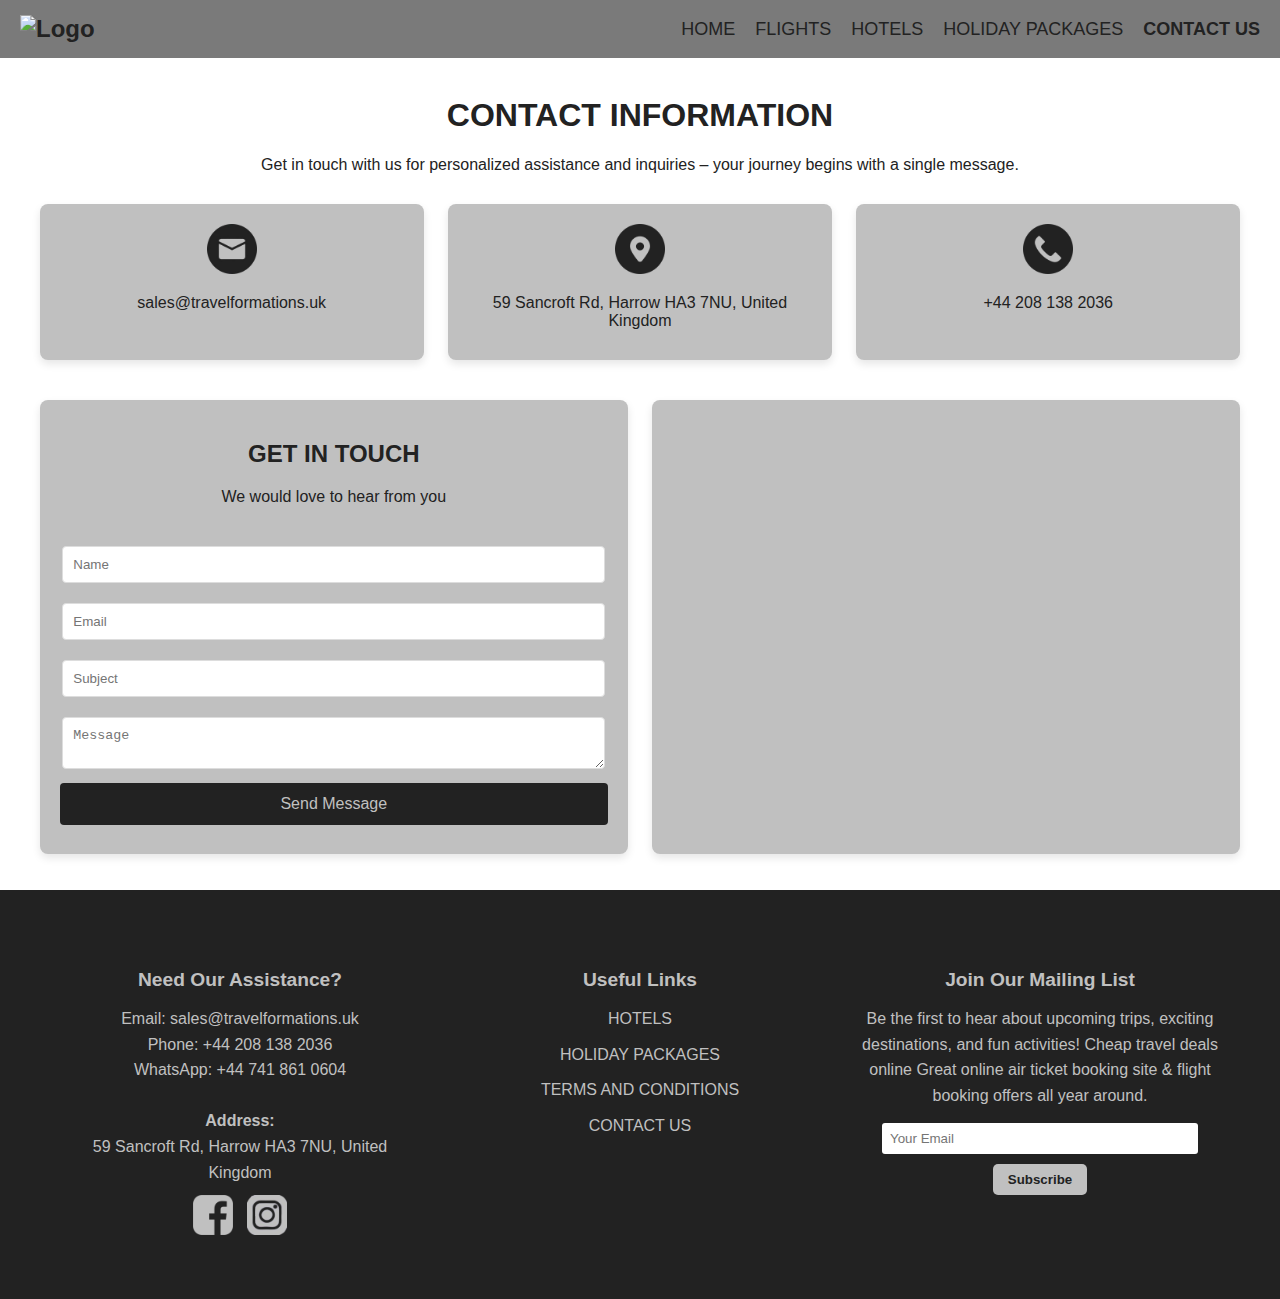
==== commit 552f7724: "Add files via upload" ====
--- a/contact-us.html
+++ b/contact-us.html
@@ -4,12 +4,12 @@
     <meta charset="UTF-8">
     <meta name="viewport" content="width=device-width, initial-scale=1.0">
     <link rel="stylesheet" href="styles.css">
-    <title>Website | CONTACT US</title>
+    <title>TRAVELFORMATIONS | CONTACT US</title>
 </head>
 <body>
     <header>
       <div class="navbar" style="background-color: rgba(34, 34, 34, 0.6);">
-        <div class="logo"><img src="Pictures/.webp" alt="Logo"></div>
+        <a href="index.html" style="text-decoration: none;"><div class="logo"><img src="Pictures/.webp" alt="Logo"></div></a>
         <div class="navbar-big">
           <div class="nav-links">
               <a href="index.html">HOME</a>
@@ -35,6 +35,44 @@
       </div>
     </header>
     <br>
+    <div class="contact-section">
+        <h1>CONTACT INFORMATION</h1>
+        <p>Get in touch with us for personalized assistance and inquiries – your journey begins with a single message.</p>
+    
+        <div class="contact-info-cards">
+            <div class="card">
+                <img src="Pictures/Email.webp" alt="Email Icon">
+                <p>sales@travelformations.uk</p>
+            </div>
+            <div class="card">
+                <img src="Pictures/Location.webp" alt="Location Icon">
+                <p>59 Sancroft Rd, Harrow HA3 7NU, United Kingdom</p>
+            </div>
+            <div class="card">
+                <img src="Pictures/Phone.webp" alt="Phone Icon">
+                <p>+44 208 138 2036</p>
+            </div>
+        </div>
+    
+        <div class="contact-form-map">
+            <div class="contact-form">
+                <h2>GET IN TOUCH</h2>
+                <p>We would love to hear from you</p>
+                <form>
+                    <input type="text" placeholder="Name" required>
+                    <input type="email" placeholder="Email" required>
+                    <input type="text" placeholder="Subject" required>
+                    <textarea placeholder="Message" required></textarea>
+                    <button type="submit">Send Message</button>
+                </form>
+            </div>
+            <div class="map">
+                <iframe src="https://www.google.com/maps/embed?pb=!1m14!1m8!1m3!1d9913.955398266424!2d-0.3252117!3d51.5959309!3m2!1i1024!2i768!4f13.1!3m3!1m2!1s0x487613812859aaab%3A0x2bbaea2f653a9289!2sTRAVELFORMATIONS!5e0!3m2!1sen!2slk!4v1731431789953!5m2!1sen!2slk" style="border:0;" allowfullscreen="" loading="lazy" referrerpolicy="no-referrer-when-downgrade"></iframe>
+            </div>
+        </div>
+    </div>
+    <br><br>
+    <button id="scrollToTopBtn" class="scroll-to-top-btn">&#10094;</button>
     <script src="script.js"></script>
 </body>
 <footer class="footer">
@@ -42,14 +80,14 @@
         <h3>Need Our Assistance?</h3>
         <p>
             <i class="fa fa-phone"></i> 
-            Phone :0208 138 2036<br>
-            Email : sales@travelformations.uk<br>
-            WhatsApp: +44 7418 610604
+            Email: sales@travelformations.uk<br>
+            Phone: +44 208 138 2036<br>
+            WhatsApp: +44 741 861 0604
         </p>
         <p>
             <br>
             <b>Address:</b><br>
-            London, Greater London, England, United Kingdom
+            59 Sancroft Rd, Harrow HA3 7NU, United Kingdom
         </p>
         <div class="social-icons">
             <a href="https://web.facebook.com/travel.formations/" target="_blank"><img src="Pictures/Facebook.webp" alt="Facebook"></a>
@@ -59,11 +97,10 @@
     <div class="footer-section">
         <h3>Useful Links</h3>
         <ul>
-            <li><a href="#">HOTELS</a></li>
-            <li><a href="#">PACKAGE HOLIDAYS</a></li>
-            <li><a href="#">PRIVACY POLICY</a></li>
-            <li><a href="#">TERMS AND CONDITIONS</a></li>
-            <li><a href="#">CONTACT US</a></li>
+            <li><a href="hotels.html" target="_blank">HOTELS</a></li>
+            <li><a href="holiday-packages.html" target="_blank">HOLIDAY PACKAGES</a></li>
+            <li><a href="terms-and-conditions.html" target="_blank">TERMS AND CONDITIONS</a></li>
+            <li><a href="contact-us.html" target="_blank">CONTACT US</a></li>
         </ul>
     </div>
     <div class="footer-section">
--- a/styles.css
+++ b/styles.css
@@ -1,5 +1,27 @@
 body {
   font-family: Arial, sans-serif;
+  color: #c0c0c0;
+}
+
+/* ----------------------------------------------------------------------------------------------------*/
+
+/*Go To The Top*/
+.scroll-to-top-btn {
+  position: fixed;
+  bottom: 20px;
+  right: 20px;
+  background-color: #000000;
+  color: white;
+  border: none;
+  border-radius: 50%;
+  transform: rotate(90deg);
+  width: 50px;
+  height: 50px;
+  font-size: 24px;
+  cursor: pointer;
+  box-shadow: 0 4px 8px rgba(0, 0, 0, 0.2);
+  transition: background-color 0.3s;
+  display: none; 
 }
 
 /* ----------------------------------------------------------------------------------------------------*/
@@ -29,7 +51,6 @@
   justify-content: space-between;
   align-items: center;
   padding: 15px 20px;
-  position: sticky;
   top: 0;
   z-index: 1000;
 }
@@ -37,6 +58,7 @@
 .logo {
   font-size: 24px;
   font-weight: bold;
+  color: #222222;
 }
 
 .nav-links {
@@ -233,7 +255,8 @@
 
 /* ----------------------------------------------------------------------------------------------------*/
 
-/* Home Page*/
+/*Home Page*/
+/*Banner Text*/
 .travel-content {
   color: #222222;
   text-align: center;
@@ -249,7 +272,6 @@
   font-size: 1.6rem; 
   margin: 10px 0;
 }
-
 
 @media (max-width: 1050px) {
   .travel-content {
@@ -937,9 +959,9 @@
   }
 
   .search-button-flights {
-    width: 100%;
-  }
-
+    width: 93%;
+  }
+  
   .travelers-container-flights {
     width: 93%;
   }
@@ -948,6 +970,12 @@
     padding: 10px;
     font-size: 18px;
   }
+  
+  .travelers-modal-flights {
+    box-shadow: 0px 4px 12px rgba(0, 0, 0, 0.1);
+    margin-left: 0;
+    width: 50%;
+  }
 
   .passenger-section-flights {
     flex-direction: column;
@@ -959,9 +987,10 @@
   }
 
   .counter-flights {
-    width: 100%;
-    justify-content: space-between;
-  }
+    display: flex;
+    justify-content: center;
+    align-items: center;
+  } 
 
   .counter-flights button {
     width: 35px;
@@ -973,9 +1002,11 @@
   }
 
   .class-selection-flights {
-    flex-direction: column;
     gap: 15px;
-  }
+    text-align: center;
+    justify-content: center;
+    align-items: center;
+  }  
 
   .done-button-flights {
     width: 100%;
@@ -1000,6 +1031,7 @@
   .search-button-flights {
     padding: 12px 18px;
     font-size: 14px;
+    width: 93%;
   }
 
   .travelers-container-flights {
@@ -1016,8 +1048,10 @@
   }
 
   .counter-flights {
-    justify-content: space-evenly;
-  }
+    display: flex;
+    justify-content: center;
+    align-items: center;
+  } 
 
   .class-selection-flights {
     flex-direction: column;
@@ -1049,6 +1083,7 @@
   .search-button-flights {
     padding: 10px 16px;
     font-size: 14px;
+    width: 95%;
   }  
 
   .travelers-container-flights {
@@ -1065,8 +1100,10 @@
   }
 
   .counter-flights {
-    justify-content: space-evenly;
-  }
+    display: flex;
+    justify-content: center;
+    align-items: center;
+  } 
 
   .done-button-flights {
     padding: 10px;
@@ -1102,4 +1139,762 @@
   .trip-type-flights label{
     font-size: 11px;
   }
+}
+
+/*Slide Show 1*/
+.slideshow1 hr {
+  border: none;
+  border-top: 2px solid #222222;
+  width: 15%;
+}
+
+.slideshow1 h1 {
+  color: #222222;
+}
+
+.slideshow1-container {
+  position: relative;
+  width: 90%;
+  overflow: hidden;
+  display: flex;
+  justify-content: center;
+  align-items: center;
+  margin: 0 auto;
+}
+
+.slideshow1-slides {
+  display: flex;
+  transition: transform 0.5s ease;
+  width: calc(100% * 8 / 3);
+}
+
+.slideshow1-slide {
+  flex: 1 0 calc(100% / 3);
+  display: flex;
+  justify-content: center;
+  align-items: center;
+}
+
+.slideshow1-slide img {
+  width: 100%;
+  height: auto;
+}
+
+.slideshow1-tinted img {
+  filter: brightness(0.5);
+}
+
+.slideshow1-prev, .slideshow1-next {
+  cursor: pointer;
+  position: absolute;
+  top: 50%;
+  width: auto;
+  padding: 16px;
+  margin-top: -22px;
+  color: white;
+  font-weight: bold;
+  font-size: 18px;
+  transition: 0.3s;
+  user-select: none;
+  z-index: 10;
+}
+
+.slideshow1-next {
+  right: 0;
+  border-radius: 3px 0 0 3px;
+}
+
+.slideshow1-prev {
+  left: 0;
+  border-radius: 0 3px 3px 0;
+}
+
+@media (max-width: 992px) {
+  .slideshow1 h1 {
+    font-size: 2.5rem;
+  }
+}
+
+@media (max-width: 768px) {
+  .slideshow1 h1 {
+    font-size: 2rem;
+  }
+}
+
+@media (max-width: 576px) {
+  .slideshow1 h1 {
+    font-size: 1.5rem;
+  }
+}
+
+@media (max-width: 890px) {
+  .slideshow1-slide {
+  flex: 1 0 calc(100% / 2);
+  }
+  
+  .slideshow1-tinted img {
+  filter: none;
+  }
+}
+
+@media (max-width: 490px) {
+  .slideshow1-slide {
+  flex: 1 0 100%;
+  }
+  
+  .slideshow1-tinted img {
+  filter: none;
+  }
+
+  .slideshow1-thumbnail {
+    display: none;
+  }
+}
+
+@media (max-width: 768px) {
+  .slideshow1-thumbnail {
+  width: 50px;
+  height: 35px;
+  }
+}
+
+@media (max-width: 480px) {
+  .slideshow1-thumbnail {
+  width: 40px;
+  height: 30px;
+  }
+}
+
+/*Home About*/
+.homeabout {
+  margin: 50px -8px;
+  padding-top: 30px;
+  padding-bottom: 30px;
+  background-color: #c0c0c0;
+  text-align: center;
+}
+
+.homeabout hr {
+  border: none;
+  border-top: 2px solid #222222;
+  width: 15%;
+}
+
+.homeabout h1 {
+  color: #222222;
+  font-size: 2rem;
+  font-weight: bold;
+  margin-bottom: 10px;
+}
+
+.homeabout .content {
+  display: flex;
+  align-items: center;
+  justify-content: center;
+  gap: 40px;
+  max-width: 80%;
+  margin: 0 auto;
+  flex-direction: row;
+}
+
+.homeabout img {
+  height: 400px;
+  max-width: 100%;
+  border-radius: 5px;
+}
+
+.homeabout .text {
+  color: #333;
+  text-align: center;
+  line-height: 1.6;
+}
+
+.homeabout .text h2 {
+  font-size: 1.5rem;
+  color: #333;
+  margin-bottom: 15px;
+}
+
+.homeabout .text p {
+  font-size: 1rem;
+}
+
+
+@media (max-width: 1100px) {
+  .homeabout img {
+    height: 350px;
+    max-width: 100%;
+    border-radius: 5px;
+  }
+
+  .homeabout .content {
+    max-width: 90%;
+  }
+}
+
+@media (max-width: 768px) {
+  .homeabout h1 {
+    font-size: 1.8rem;
+  }
+
+  .homeabout .content {
+    flex-direction: column;
+    gap: 20px;
+    max-width: 90%;
+  }
+
+  .homeabout img {
+    height: auto;
+    width: auto;
+  }
+
+  .homeabout .text h2 {
+    font-size: 1.3rem;
+  }
+
+  .homeabout .text p {
+    font-size: 0.9rem;
+  }
+}
+
+@media (max-width: 480px) {
+  .homeabout h1 {
+    font-size: 1.5rem;
+  }
+
+  .homeabout hr {
+    width: 30%;
+  }
+
+  .homeabout .text h2 {
+    font-size: 1.2rem;
+  }
+
+  .homeabout .text p {
+    font-size: 0.8rem;
+  }
+}
+
+/*Slide Show 2*/
+.slideshow2 hr {
+  border: none;
+  border-top: 2px solid #222222;
+  width: 15%;
+}
+
+.slideshow2 h1 {
+  color: #222222;
+}
+
+.slideshow2-container {
+  position: relative;
+  width: 90%;
+  overflow: hidden;
+  display: flex;
+  justify-content: center;
+  align-items: center;
+  margin: 0 auto;
+}
+
+.slideshow2-slides {
+  display: flex;
+  transition: transform 0.5s ease;
+  width: calc(100% * 8 / 3);
+}
+
+.slideshow2-slide {
+  flex: 1 0 calc(100% / 3);
+  display: flex;
+  justify-content: center;
+  align-items: center;
+}
+
+.slideshow2-slide img {
+  width: 100%;
+  height: auto;
+}
+
+.slideshow2-tinted img {
+  filter: brightness(0.5);
+}
+
+.slideshow2-prev, .slideshow2-next {
+  cursor: pointer;
+  position: absolute;
+  top: 50%;
+  width: auto;
+  padding: 16px;
+  margin-top: -22px;
+  color: white;
+  font-weight: bold;
+  font-size: 18px;
+  transition: 0.3s;
+  user-select: none;
+  z-index: 10;
+}
+
+.slideshow2-next {
+  right: 0;
+  border-radius: 3px 0 0 3px;
+}
+
+.slideshow2-prev {
+  left: 0;
+  border-radius: 0 3px 3px 0;
+}
+
+.slideshow2-thumbnails {
+  display: flex;
+  justify-content: center;
+  gap: 8px;
+  padding: 10px 0;
+  background-color: rgba(0, 0, 0, 0.5);
+  position: absolute;
+  bottom: 0;
+  width: 100%;
+  box-sizing: border-box;
+}
+
+.slideshow2-thumbnail {
+  cursor: pointer;
+  width: 60px;
+  height: 40px;
+  overflow: hidden;
+  border-radius: 5px;
+}
+
+.slideshow2-thumbnail img {
+  width: 100%;
+  height: auto;
+  transition: transform 0.3s ease;
+}
+
+@media (max-width: 992px) {
+  .slideshow2 h1 {
+    font-size: 2.5rem;
+  }
+}
+
+@media (max-width: 768px) {
+  .slideshow2 h1 {
+    font-size: 2rem;
+  }
+}
+
+@media (max-width: 576px) {
+  .slideshow2 h1 {
+    font-size: 1.5rem;
+  }
+}
+
+@media (max-width: 890px) {
+  .slideshow2-slide {
+    flex: 1 0 calc(100% / 2);
+  }
+  
+  .slideshow2-tinted img {
+  filter: none;
+  }
+}
+
+@media (max-width: 490px) {
+  .slideshow2-slide {
+    flex: 1 0 100%;
+  }
+  
+  .slideshow2-tinted img {
+    filter: none;
+  }
+}
+
+@media (max-width: 768px) {
+  .slideshow2-thumbnail {
+    width: 50px;
+    height: 35px;
+  }
+}
+
+@media (max-width: 480px) {
+  .slideshow2-thumbnail {
+    width: 40px;
+    height: 30px;
+  }
+}
+
+/*Fly Now Pay Later*/
+.fly-now-pay-later {
+  margin: 50px -8px;
+  padding-top: 30px;
+  padding-bottom: 30px;
+  background-color: #c0c0c0;
+  text-align: center;
+}
+
+.fly-now-pay-later hr {
+  border: none;
+  border-top: 2px solid #222222;
+  width: 15%;
+  margin: 0 auto;
+}
+
+.fly-now-pay-later h1 {
+  color: #222222;
+  font-size: 2rem;
+  font-weight: bold;
+  margin-bottom: 10px;
+}
+
+.fly-now-pay-later .content {
+  display: flex;
+  align-items: center;
+  justify-content: center;
+  gap: 40px;
+  max-width: 80%;
+  margin: 0 auto;
+  flex-direction: column-reverse;
+  padding: 0 5%;
+}
+
+.fly-now-pay-later iframe {
+  width: 100%;
+  max-width: 980px;
+  height: auto;
+  aspect-ratio: 16 / 9;
+  border-radius: 10px;
+}
+
+.fly-now-pay-later .text {
+  color: #333;
+  text-align: center;
+  line-height: 1.6;
+}
+
+.fly-now-pay-later .text h2 {
+  font-size: 1.5rem;
+  color: #333;
+  margin-bottom: 15px;
+}
+
+.fly-now-pay-later .text p {
+  font-size: 1rem;
+}
+
+@media (max-width: 600px) {
+  .fly-now-pay-later h1 {
+    font-size: 1.5rem;
+  }
+
+  .fly-now-pay-later .content {
+    gap: 20px;
+  }
+
+  .fly-now-pay-later iframe {
+    width: 100%;
+    height: auto;
+  }
+
+  .fly-now-pay-later .text h2 {
+    font-size: 1.25rem;
+  }
+
+  .fly-now-pay-later .text p {
+    font-size: 0.875rem;
+  }
+}
+
+@media (min-width: 601px) and (max-width: 1024px) {
+  .fly-now-pay-later h1 {
+    font-size: 1.75rem;
+  }
+
+  .fly-now-pay-later .content {
+    gap: 30px;
+  }
+
+  .fly-now-pay-later iframe {
+    width: 100%;
+    max-width: 850px;
+    height: auto;
+  }
+
+  .fly-now-pay-later .text h2 {
+    font-size: 1.375rem;
+  }
+
+  .fly-now-pay-later .text p {
+    font-size: 1rem;
+  }
+}
+
+@media (min-width: 1025px) {
+  .fly-now-pay-later h1 {
+    font-size: 2rem;
+  }
+
+  .fly-now-pay-later .content {
+    gap: 40px;
+  }
+
+  .fly-now-pay-later iframe {
+    width: 980px;
+    height: 552px;
+  }
+
+  .fly-now-pay-later .text h2 {
+    font-size: 1.5rem;
+  }
+
+  .fly-now-pay-later .text p {
+    font-size: 1rem;
+  }
+}
+
+/* ----------------------------------------------------------------------------------------------------*/
+
+/*Contact Us Page*/
+.contact-section {
+  text-align: center;
+  max-width: 95%;
+  margin: auto;
+}
+
+.contact-section h1 {
+  font-size: 2em;
+  font-weight: bold;
+  color: #222222;
+}
+
+.contact-section p {
+  color: #222222;
+  margin-bottom: 30px;
+}
+
+.contact-info-cards {
+  display: flex;
+  justify-content: space-around;
+  gap: 2%;
+  margin-bottom: 40px;
+}
+
+.card {
+  background: #c0c0c0;
+  padding-top: 20px;
+  padding-right: 20px;
+  padding-left: 20px;
+  box-shadow: 0 4px 8px rgba(0, 0, 0, 0.1);
+  border-radius: 8px;
+  width: 30%;
+  text-align: center;
+}
+
+.card img {
+  width: 50px;
+}
+
+.contact-form-map {
+  color: #222222;
+  display: flex;
+  justify-content: space-between;
+  gap: 2%;
+}
+
+.contact-form, .map {
+  width: 48%;
+  background: #c0c0c0;
+  padding: 20px;
+  box-shadow: 0 4px 8px rgba(0, 0, 0, 0.1);
+  border-radius: 8px;
+}
+
+.contact-form h2 {
+  font-size: 1.5em;
+  font-weight: bold;
+}
+
+.contact-form p {
+  color: #222222;
+}
+
+.contact-form form input,
+.contact-form form textarea {
+  width: 95%;
+  margin: 10px 0;
+  padding: 10px;
+  border: 1px solid #ddd;
+  border-radius: 4px;
+}
+
+.contact-form form button {
+  width: 100%;
+  padding: 12px;
+  background-color: #222222;
+  color: #c0c0c0;
+  border: none;
+  border-radius: 4px;
+  font-size: 1em;
+  cursor: pointer;
+}
+
+.map iframe {
+  width: 100%;
+  height: 410px;
+  border: none;
+  border-radius: 8px;
+}
+
+@media (max-width: 650px) {
+  .contact-info-cards {
+      flex-direction: column;
+      align-items: center;
+      gap: 20px;
+  }
+
+  .card {
+      width: 90%;
+  }
+
+  .contact-form-map {
+      flex-direction: column;
+      align-items: center;
+      gap: 20px;
+  }
+
+  .contact-form, .map {
+      width: 90%;
+  }
+}
+
+@media (max-width: 480px) {
+  .contact-section h1 {
+      font-size: 1.8em;
+  }
+
+  .contact-form h2 {
+      font-size: 1.3em;
+  }
+
+  .contact-section p,
+  .contact-form p {
+      font-size: 0.9em;
+  }
+
+  .card img {
+      width: 40px;
+  }
+}
+
+/* ----------------------------------------------------------------------------------------------------*/
+
+/*Terms and Conditions Page*/
+.tandc-container hr {
+  border: none;
+  border-top: 2px solid #222222;
+  width: 15%;
+  margin-bottom: 30px;
+}
+
+.tandc-container {
+  max-width: 95%;
+  margin: 0 auto;
+}
+
+.tandc-section {
+  background-color: #c0c0c0;
+  padding: 30px;
+  margin-bottom: 30px;
+  border-radius: 8px;
+  box-shadow: 0 4px 12px rgba(0, 0, 0, 0.1);
+}
+
+.tandc-section p {
+  font-size: 1.05em;
+  color: #222222;
+}
+
+.tandc-section h2 {
+  font-size: 2em;
+  color: #222222;
+  margin-top: 0px;
+  font-weight: 600;
+}
+
+.tandc-section h3 {
+  font-size: 1.6em;
+  color: #222222;
+  margin-top: 20px;
+  margin-bottom: 15px;
+  font-weight: 500;
+}
+
+.tandc-section ul {
+  padding-left: 20px;
+  list-style: none;
+}
+
+.tandc-section ul li {
+  font-size: 1.1em;
+  margin-bottom: 10px;
+  line-height: 1.8;
+  color: #222222;
+}
+
+.tandc-section ul li::before {
+  content: "✔";
+  color: #222222;
+  margin-right: 8px;
+}
+
+@media (max-width: 768px) {
+  .tandc-section h2 {
+      font-size: 1.8em;
+  }
+
+  .tandc-section h3 {
+      font-size: 1.4em;
+  }
+
+  .tandc-section ul li {
+      font-size: 1em;
+  }
+}
+
+@media (max-width: 480px) {
+  .tandc-section h2 {
+      font-size: 1.6em;
+  }
+
+  .tandc-section h3 {
+      font-size: 1.2em;
+  }
+}
+
+/* ----------------------------------------------------------------------------------------------------*/
+
+/*Holiday Packages Page*/
+.holiday-packages hr {
+  border: none;
+  border-top: 2px solid #222222;
+  width: 15%;
+}
+
+.holiday-packages h1 {
+  color: #222222;
+}
+
+@media (max-width: 992px) {
+  .holiday-packages h1 {
+    font-size: 2.5rem;
+  }
+}
+
+@media (max-width: 768px) {
+  .holiday-packages h1 {
+    font-size: 2rem;
+  }
+}
+
+@media (max-width: 576px) {
+  .holiday-packages h1 {
+    font-size: 1.5rem;
+  }
 }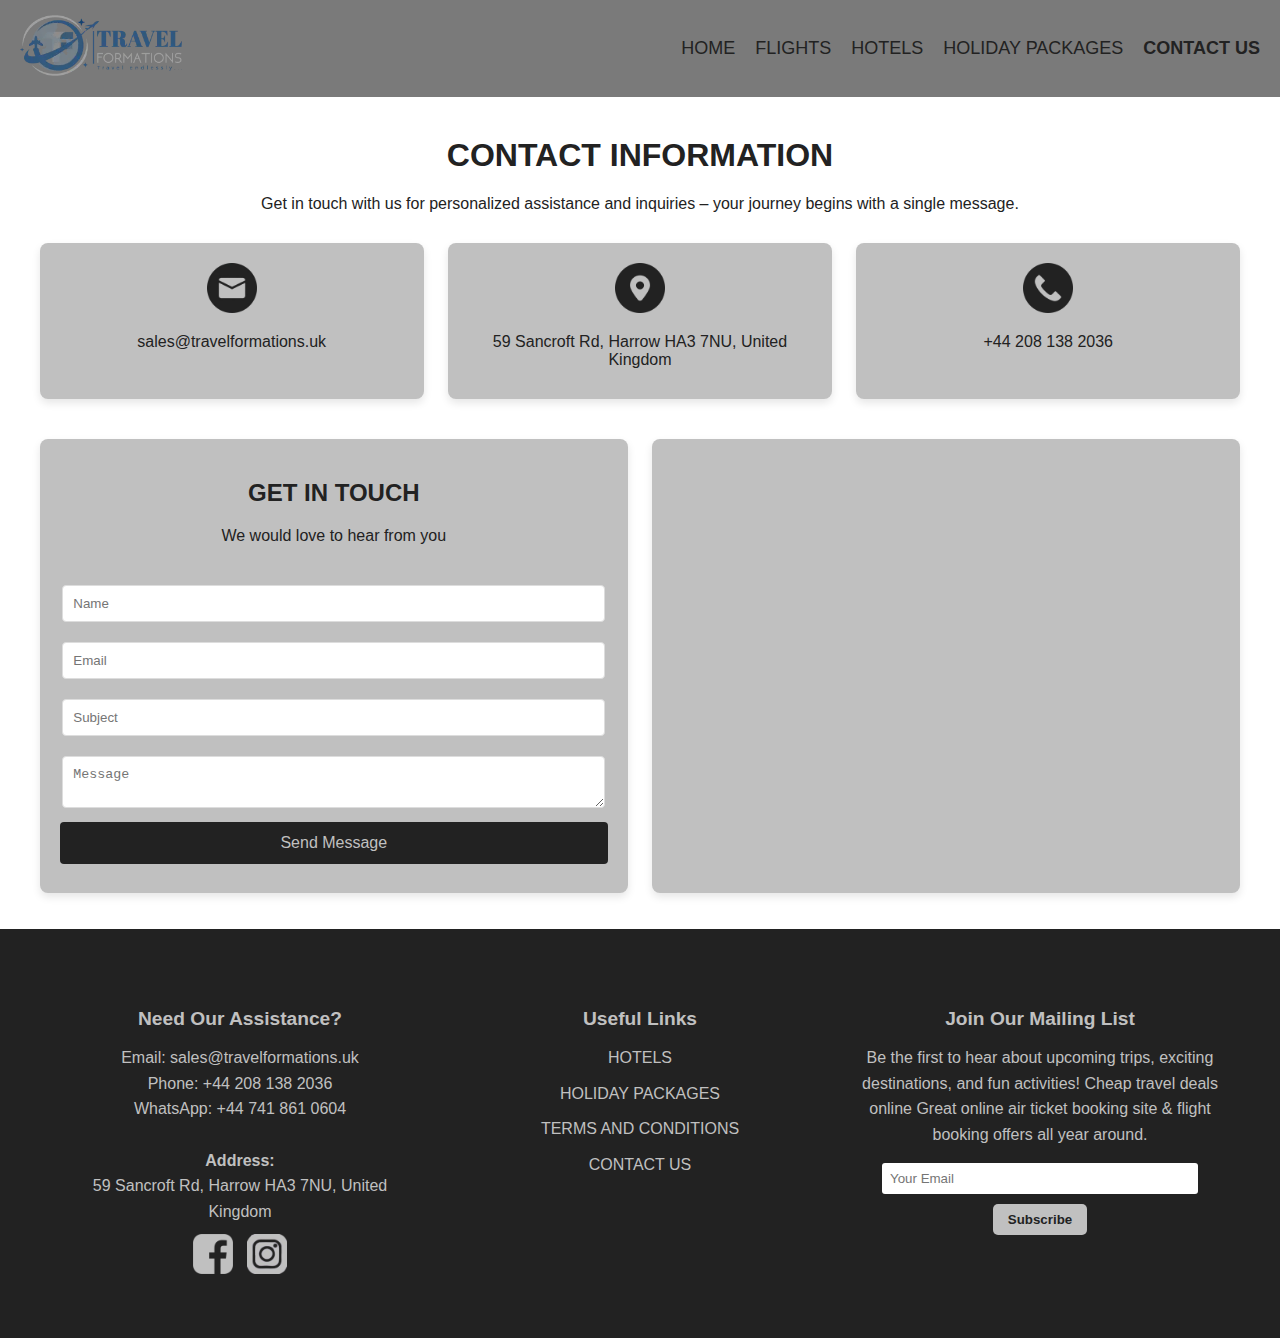
==== commit 98b7a712: "Add files via upload" ====
--- a/contact-us.html
+++ b/contact-us.html
@@ -9,7 +9,7 @@
 <body>
     <header>
       <div class="navbar" style="background-color: rgba(34, 34, 34, 0.6);">
-        <a href="index.html" style="text-decoration: none;"><div class="logo"><img src="Pictures/.webp" alt="Logo"></div></a>
+        <a href="index.html" style="text-decoration: none;"><div class="logo"><img src="Pictures/Logo.webp" alt="Logo"></div></a>
         <div class="navbar-big">
           <div class="nav-links">
               <a href="index.html">HOME</a>
--- a/styles.css
+++ b/styles.css
@@ -10,7 +10,8 @@
   position: fixed;
   bottom: 20px;
   right: 20px;
-  background-color: #000000;
+  padding-bottom: 5px;
+  background-color: #30587f;
   color: white;
   border: none;
   border-radius: 50%;
@@ -59,6 +60,10 @@
   font-size: 24px;
   font-weight: bold;
   color: #222222;
+}
+
+.logo img{
+  width: 60%;
 }
 
 .nav-links {
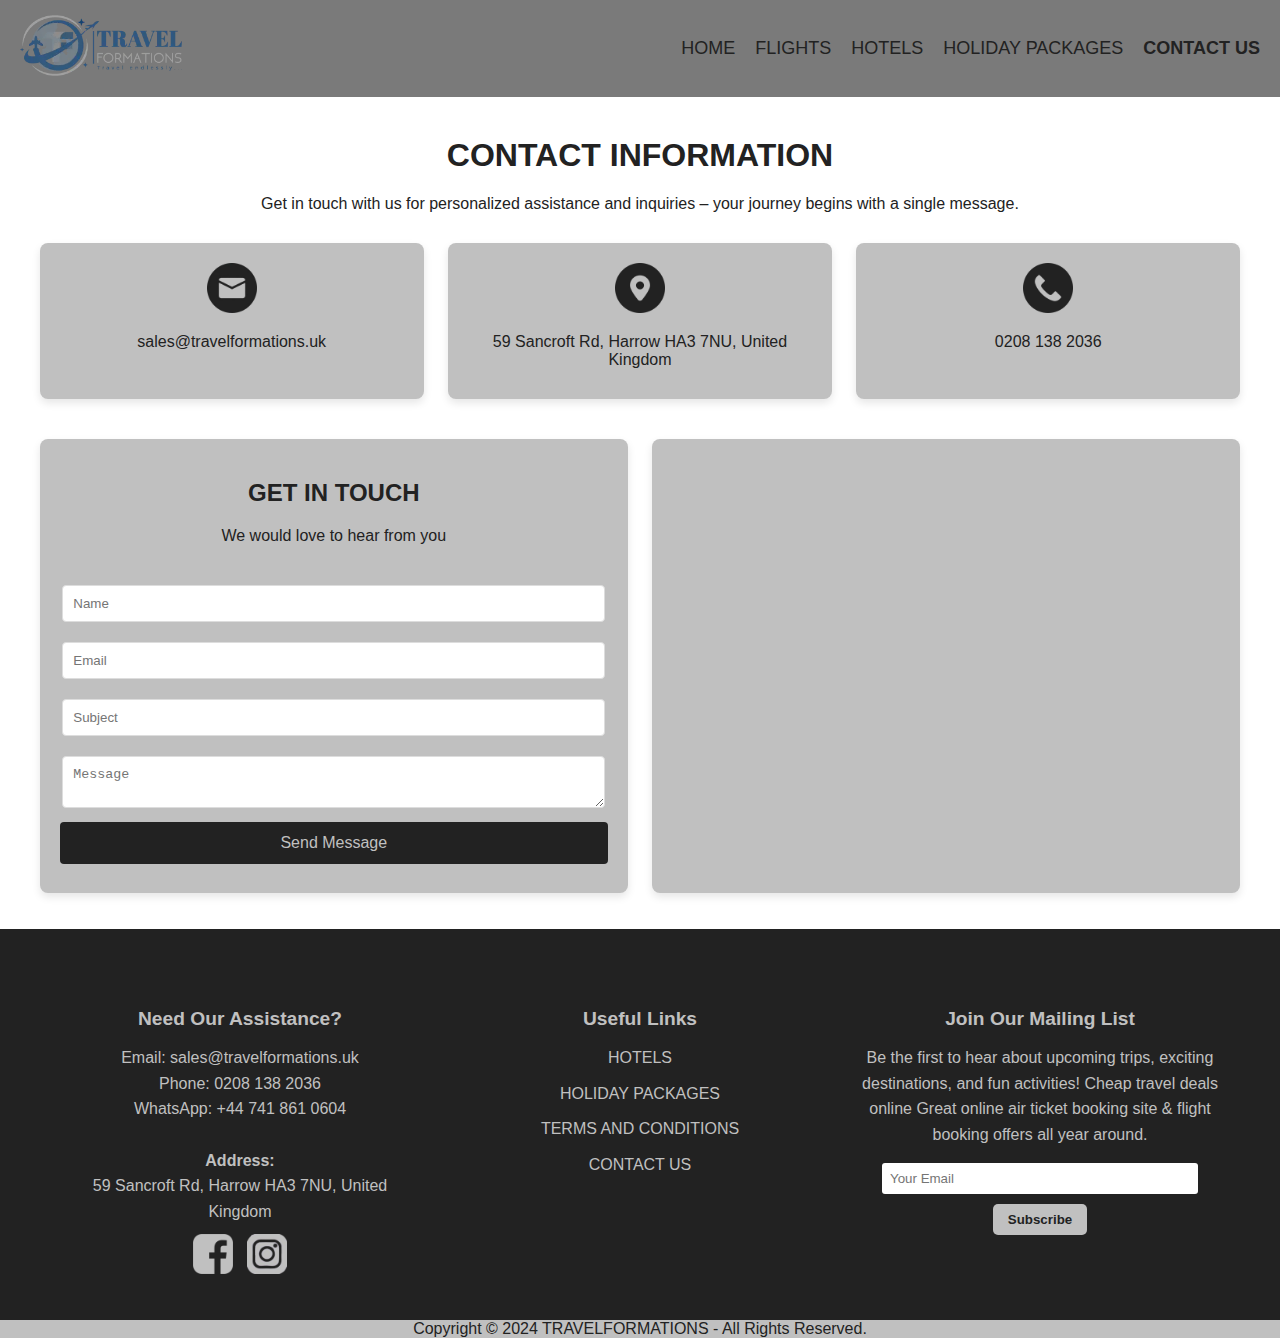
==== commit 348d1e5b: "Add files via upload" ====
--- a/contact-us.html
+++ b/contact-us.html
@@ -3,13 +3,14 @@
 <head>
     <meta charset="UTF-8">
     <meta name="viewport" content="width=device-width, initial-scale=1.0">
+    <link rel="icon" type="image/x-icon" href="Pictures/Logo 2.webp">
     <link rel="stylesheet" href="styles.css">
     <title>TRAVELFORMATIONS | CONTACT US</title>
 </head>
 <body>
     <header>
       <div class="navbar" style="background-color: rgba(34, 34, 34, 0.6);">
-        <a href="index.html" style="text-decoration: none;"><div class="logo"><img src="Pictures/Logo.webp" alt="Logo"></div></a>
+        <a href="index.html" style="text-decoration: none;"><div class="logo"><img src="Pictures/Logo 1.webp" alt="Logo"></div></a>
         <div class="navbar-big">
           <div class="nav-links">
               <a href="index.html">HOME</a>
@@ -50,7 +51,7 @@
             </div>
             <div class="card">
                 <img src="Pictures/Phone.webp" alt="Phone Icon">
-                <p>+44 208 138 2036</p>
+                <p>0208 138 2036</p>
             </div>
         </div>
     
@@ -75,13 +76,14 @@
     <button id="scrollToTopBtn" class="scroll-to-top-btn">&#10094;</button>
     <script src="script.js"></script>
 </body>
-<footer class="footer">
+<footer>
+  <div class="footer">
     <div class="footer-section">
         <h3>Need Our Assistance?</h3>
         <p>
             <i class="fa fa-phone"></i> 
             Email: sales@travelformations.uk<br>
-            Phone: +44 208 138 2036<br>
+            Phone: 0208 138 2036<br>
             WhatsApp: +44 741 861 0604
         </p>
         <p>
@@ -114,5 +116,7 @@
             <button type="submit">Subscribe</button>
         </form>
     </div>
+  </div>
+  <div class="rights"><p>Copyright © 2024 TRAVELFORMATIONS - All Rights Reserved.</p></div>
 </footer>
 </html>--- a/styles.css
+++ b/styles.css
@@ -79,7 +79,6 @@
 
 .nav-links a:hover {
   font-weight: bolder;
-  color: #333333;
 }
 
 .overlay {
@@ -122,6 +121,14 @@
   font-size: 60px;
 }
 
+.searchhead{
+  padding-top: 20px;
+  padding-bottom: 20px;
+  margin-left: -8px;
+  margin-right: -8px;
+  background-color: rgba(34, 34, 34, 0.6);
+}
+
 @media screen and (min-width: 901px) {
   .navbar-small{
     display: none;
@@ -230,6 +237,16 @@
   color: #222222;
   font-weight: bold;
   cursor: pointer;
+}
+
+.rights{
+  margin-bottom: -34px;
+  margin-top: -34px;
+  margin-left: -8px;
+  margin-right: -8px;
+  background-color: #c0c0c0;
+  color: #222222;
+  text-align: center;
 }
 
 @media (max-width: 768px) {
@@ -451,7 +468,7 @@
   border: 1px solid #ddd;
   border-radius: 5px;
   font-size: 14px;
-  color: #333;
+  color: #222222;
 }
 
 .class-selection-big {
@@ -642,7 +659,7 @@
   border: 1px solid #ddd;
   border-radius: 5px;
   font-size: 14px;
-  color: #333;
+  color: #222222;
 }
 
 .class-selection-small {
@@ -773,7 +790,7 @@
   max-width: 1000px;
   margin: auto;
   padding: 15px;
-  background: #ffffff;
+  background: #c0c0c0;
   border-radius: 8px;
   box-shadow: 0 4px 8px rgba(0, 0, 0, 0.1);
   display: flex;
@@ -910,7 +927,7 @@
   border: 1px solid #ddd;
   border-radius: 5px;
   font-size: 14px;
-  color: #333;
+  color: #222222;
 }
 
 .class-selection-flights {
@@ -1154,6 +1171,7 @@
 }
 
 .slideshow1 h1 {
+  margin-bottom: 15px;
   color: #222222;
 }
 
@@ -1183,10 +1201,6 @@
 .slideshow1-slide img {
   width: 100%;
   height: auto;
-}
-
-.slideshow1-tinted img {
-  filter: brightness(0.5);
 }
 
 .slideshow1-prev, .slideshow1-next {
@@ -1236,37 +1250,11 @@
   .slideshow1-slide {
   flex: 1 0 calc(100% / 2);
   }
-  
-  .slideshow1-tinted img {
-  filter: none;
-  }
 }
 
 @media (max-width: 490px) {
   .slideshow1-slide {
   flex: 1 0 100%;
-  }
-  
-  .slideshow1-tinted img {
-  filter: none;
-  }
-
-  .slideshow1-thumbnail {
-    display: none;
-  }
-}
-
-@media (max-width: 768px) {
-  .slideshow1-thumbnail {
-  width: 50px;
-  height: 35px;
-  }
-}
-
-@media (max-width: 480px) {
-  .slideshow1-thumbnail {
-  width: 40px;
-  height: 30px;
   }
 }
 
@@ -1289,7 +1277,7 @@
   color: #222222;
   font-size: 2rem;
   font-weight: bold;
-  margin-bottom: 10px;
+  margin-bottom: 15px;
 }
 
 .homeabout .content {
@@ -1309,14 +1297,14 @@
 }
 
 .homeabout .text {
-  color: #333;
+  color: #222222;
   text-align: center;
   line-height: 1.6;
 }
 
 .homeabout .text h2 {
   font-size: 1.5rem;
-  color: #333;
+  color: #222222;
   margin-bottom: 15px;
 }
 
@@ -1337,7 +1325,7 @@
   }
 }
 
-@media (max-width: 768px) {
+@media (max-width: 880px) {
   .homeabout h1 {
     font-size: 1.8rem;
   }
@@ -1376,7 +1364,7 @@
   }
 
   .homeabout .text p {
-    font-size: 0.8rem;
+    font-size: 0.99rem;
   }
 }
 
@@ -1388,6 +1376,7 @@
 }
 
 .slideshow2 h1 {
+  margin-bottom: 15px;
   color: #222222;
 }
 
@@ -1417,10 +1406,6 @@
 .slideshow2-slide img {
   width: 100%;
   height: auto;
-}
-
-.slideshow2-tinted img {
-  filter: brightness(0.5);
 }
 
 .slideshow2-prev, .slideshow2-next {
@@ -1448,32 +1433,6 @@
   border-radius: 0 3px 3px 0;
 }
 
-.slideshow2-thumbnails {
-  display: flex;
-  justify-content: center;
-  gap: 8px;
-  padding: 10px 0;
-  background-color: rgba(0, 0, 0, 0.5);
-  position: absolute;
-  bottom: 0;
-  width: 100%;
-  box-sizing: border-box;
-}
-
-.slideshow2-thumbnail {
-  cursor: pointer;
-  width: 60px;
-  height: 40px;
-  overflow: hidden;
-  border-radius: 5px;
-}
-
-.slideshow2-thumbnail img {
-  width: 100%;
-  height: auto;
-  transition: transform 0.3s ease;
-}
-
 @media (max-width: 992px) {
   .slideshow2 h1 {
     font-size: 2.5rem;
@@ -1496,33 +1455,11 @@
   .slideshow2-slide {
     flex: 1 0 calc(100% / 2);
   }
-  
-  .slideshow2-tinted img {
-  filter: none;
-  }
 }
 
 @media (max-width: 490px) {
   .slideshow2-slide {
     flex: 1 0 100%;
-  }
-  
-  .slideshow2-tinted img {
-    filter: none;
-  }
-}
-
-@media (max-width: 768px) {
-  .slideshow2-thumbnail {
-    width: 50px;
-    height: 35px;
-  }
-}
-
-@media (max-width: 480px) {
-  .slideshow2-thumbnail {
-    width: 40px;
-    height: 30px;
   }
 }
 
@@ -1546,7 +1483,7 @@
   color: #222222;
   font-size: 2rem;
   font-weight: bold;
-  margin-bottom: 10px;
+  margin-bottom: 15px;
 }
 
 .fly-now-pay-later .content {
@@ -1569,14 +1506,14 @@
 }
 
 .fly-now-pay-later .text {
-  color: #333;
+  color: #222222;
   text-align: center;
   line-height: 1.6;
 }
 
 .fly-now-pay-later .text h2 {
   font-size: 1.5rem;
-  color: #333;
+  color: #222222;
   margin-bottom: 15px;
 }
 
@@ -1603,7 +1540,7 @@
   }
 
   .fly-now-pay-later .text p {
-    font-size: 0.875rem;
+    font-size: 0.99rem;
   }
 }
 
@@ -1651,6 +1588,567 @@
 
   .fly-now-pay-later .text p {
     font-size: 1rem;
+  }
+}
+
+/*Experience the Best with TRAVELFORMATIONS*/
+.experience1 {
+  text-align: center;
+}
+
+.experience1 hr {
+  border: none;
+  border-top: 2px solid #222222;
+  width: 15%;
+}
+
+.experience1 h1 {
+  color: #222222;
+  font-size: 2rem;
+  font-weight: bold;
+  margin-bottom: 15px;
+}
+
+.experience1 .content {
+  display: flex;
+  align-items: center;
+  justify-content: center;
+  gap: 40px;
+  max-width: 80%;
+  margin: 0 auto;
+  flex-direction: row;
+}
+
+.experience1 img {
+  height: 500px;
+  max-width: 100%;
+  border-radius: 5px;
+}
+
+.experience1 .text {
+  color: #222222;
+  text-align: left;
+  line-height: 1.6;
+}
+
+.experience1 .text p {
+  font-size: 1.5rem;
+  color: #222222;
+}
+
+
+@media (max-width: 1100px) {
+  .experience1 img {
+    height: 350px;
+    max-width: 100%;
+    border-radius: 5px;
+  }
+
+  .experience1 .content {
+    max-width: 90%;
+  }
+}
+
+@media (max-width: 900px) {
+  .experience1 h1 {
+    font-size: 1.8rem;
+  }
+
+  .experience1 .content {
+    flex-direction: column;
+    gap: 20px;
+    max-width: 90%;
+  }
+
+  .experience1 img {
+    height: 350px;
+    width: auto;
+  }
+  .experience1 .text {
+    text-align: center;
+  }
+
+  .experience1 .text p {
+    font-size: 1.3rem;
+  }
+}
+
+@media (max-width: 480px) {
+  .experience1 h1 {
+    font-size: 1.5rem;
+  }
+
+  .experience1 hr {
+    width: 30%;
+  }
+
+  .experience1 .text p {
+    font-size: 1.2rem;
+  }
+
+  .experience1 img {
+    height: auto;
+    width: auto;
+  }
+}
+
+/*Slide Show 3*/
+.slideshow3 {
+  margin: 50px -8px;
+  padding-top: 30px;
+  padding-bottom: 30px;
+  background-color: #c0c0c0;
+  text-align: center;
+}
+
+.slideshow3 hr {
+  border: none;
+  border-top: 2px solid #222222;
+  width: 15%;
+}
+
+.slideshow3 h1 {
+  margin-bottom: 15px;
+  color: #222222;
+}
+
+.slideshow3-container {
+  position: relative;
+  width: 90%;
+  overflow: hidden;
+  display: flex;
+  justify-content: center;
+  align-items: center;
+  margin: 0 auto;
+}
+
+.slideshow3-slides {
+  display: flex;
+  transition: transform 0.5s ease;
+  width: calc(100% * 8 / 3);
+}
+
+.slideshow3-slide {
+  flex: 1 0 calc(100% / 3);
+  display: flex;
+  justify-content: center;
+  align-items: center;
+}
+
+.slideshow3-slide img {
+  width: 100%;
+  height: auto;
+}
+
+.slideshow3-prev, .slideshow3-next {
+  cursor: pointer;
+  position: absolute;
+  top: 50%;
+  width: auto;
+  padding: 16px;
+  margin-top: -22px;
+  color: white;
+  font-weight: bold;
+  font-size: 18px;
+  transition: 0.3s;
+  user-select: none;
+  z-index: 10;
+}
+
+.slideshow3-next {
+  right: 0;
+  border-radius: 3px 0 0 3px;
+}
+
+.slideshow3-prev {
+  left: 0;
+  border-radius: 0 3px 3px 0;
+}
+
+@media (max-width: 992px) {
+  .slideshow3 h1 {
+    font-size: 2.5rem;
+  }
+}
+
+@media (max-width: 768px) {
+  .slideshow3 h1 {
+    font-size: 2rem;
+  }
+}
+
+@media (max-width: 576px) {
+  .slideshow3 h1 {
+    font-size: 1.5rem;
+  }
+}
+
+@media (max-width: 890px) {
+  .slideshow3-slide {
+    flex: 1 0 calc(100% / 2);
+  }
+}
+
+@media (max-width: 490px) {
+  .slideshow3-slide {
+    flex: 1 0 100%;
+  }
+}
+
+/*Explore the World with TRAVELFORMATIONS - A Travel Company Like No Other*/
+.explore {
+  text-align: center;
+}
+
+.explore hr {
+  border: none;
+  border-top: 2px solid #222222;
+  width: 15%;
+}
+
+.explore h1 {
+  color: #222222;
+  font-size: 2rem;
+  font-weight: bold;
+  margin-bottom: 15px;
+}
+
+.explore .content {
+  display: flex;
+  align-items: center;
+  justify-content: center;
+  gap: 40px;
+  max-width: 80%;
+  margin: 0 auto;
+  flex-direction: row;
+}
+
+.explore .text {
+  color: #222222;
+  text-align: center;
+  line-height: 1.6;
+}
+
+.explore .text p {
+  font-size: 1.3rem;
+}
+
+@media (max-width: 768px) {
+  .explore h1 {
+    font-size: 1.8rem;
+  }
+
+  .explore .content {
+    flex-direction: column;
+    gap: 20px;
+    max-width: 90%;
+  }
+
+  .explore .text p {
+    font-size: 1.rem;
+  }
+}
+
+@media (max-width: 480px) {
+  .explore h1 {
+    font-size: 1.5rem;
+  }
+
+  .explore hr {
+    width: 30%;
+  }
+
+  .explore .text p {
+    font-size: 0.99rem;
+  }
+}
+
+/*Our Popular Destinations*/
+.popular{
+  margin: 50px -8px;
+  padding-top: 30px;
+  padding-bottom: 30px;
+  background-color: #c0c0c0;
+  text-align: center;
+}
+
+.popular-container {
+  width: 60%;
+  margin: 0 auto;
+}
+
+.popular-container hr {
+  border: none;
+  border-top: 2px solid #222222;
+  width: 15%;
+}
+
+.popular-container h1 {
+  color: #222222;
+  font-weight: bold;
+  margin-bottom: 15px;
+  font-size: 2em;
+}
+
+.popular-container h2 {
+  color: #222222;
+  font-weight: bold;
+  font-size: 1.5em;
+}
+
+.popular-destination-grid {
+  display: flex;
+  justify-content: center;
+  flex-wrap: wrap;
+  gap: 10px;
+  margin: 10px 0;
+}
+
+.popular-destination-item {
+  color: #222222;
+  font-size: 1.2em;
+  width: 45%;
+  text-align: center;
+  margin-bottom: 20px;
+  padding: 10px;
+  border-radius: 5px;
+}
+
+.popular-destination-item p {
+  margin: 5px 0;
+}
+
+.popular-price {
+  font-weight: bold;
+  color: #222222;
+}
+
+.popular-divider {
+  border-top: 1px solid #222222;
+  margin: 20px 0;
+}
+
+.popular-footer-text {
+  font-size: 12px;
+  color: #222222;
+  margin-top: 20px;
+  text-align: center;
+}
+
+@media (max-width: 768px) {
+  .popular-container h1 {
+    font-size: 1.6em;
+  }
+
+  .popular-destination-item {
+    width: 60%;
+    font-size: 1em;
+  }
+}
+
+@media (max-width: 576px) {
+  .popular-container {
+    padding: 0 20px;
+  }
+  
+  .popular-container h1 {
+    font-size: 1.4em;
+  }
+
+  .popular-container h2 {
+    font-size: 1.2em;
+  }
+  
+  .popular-destination-item {
+    width: 60%;
+    font-size: 0.9em;
+  }
+
+  .popular-footer-text {
+    font-size: 10px;
+  }
+}
+
+/*Experience TRAVELFORMATIONS*/
+.experience2 {
+  text-align: center;
+  color: #222222;
+}
+
+.experience2 hr {
+  border: none;
+  border-top: 2px solid #222222;
+  width: 15%;
+  margin: 10px auto;
+}
+
+.experience2 h1 {
+  color: #222222;
+  font-size: 2rem;
+  font-weight: bold;
+  margin-bottom: 15px;
+}
+
+.experience2 .content {
+  display: flex;
+  align-items: flex-start;
+  justify-content: center;
+  gap: 40px;
+  max-width: 80%;
+  margin: 0 auto;
+  flex-wrap: wrap;
+}
+
+.experience2 .section {
+  text-align: center;
+  max-width: 300px;
+}
+
+.experience2 .section img {
+  width: 100%;
+  height: auto;
+  border-radius: 50%;
+}
+
+.experience2 .section h2 {
+  font-size: 1.5rem;
+  margin-top: 15px;
+  color: #222222;
+}
+
+.experience2 .section p {
+  font-size: 1rem;
+  line-height: 1.6;
+  color: #222222;
+}
+
+@media (max-width: 900px) {
+  .experience2 .content {
+    flex-direction: column;
+    align-items: center;
+    gap: 20px;
+  }
+  .experience2 h1 {
+    font-size: 1.8rem;
+  }
+}
+
+@media (max-width: 480px) {
+  .experience2 h1 {
+    font-size: 1.5rem;
+  }
+  .experience2 hr {
+    width: 30%;
+  }
+  .experience2 .section h2 {
+    font-size: 1.3rem;
+  }
+  .experience2 .section p {
+    font-size: 0.9rem;
+  }
+}
+
+/*Slide Show 4*/
+.slideshow4 {
+  margin: 50px -8px;
+  padding-top: 30px;
+  padding-bottom: 30px;
+  background-color: #c0c0c0;
+  text-align: center;
+  margin-bottom: 0;
+}
+
+.slideshow4 hr {
+  border: none;
+  border-top: 2px solid #222222;
+  width: 15%;
+}
+
+.slideshow4 h1 {
+  margin-bottom: 15px;
+  color: #222222;
+}
+
+.slideshow4-container {
+  position: relative;
+  width: 90%;
+  overflow: hidden;
+  display: flex;
+  justify-content: center;
+  align-items: center;
+  margin: 0 auto;
+}
+
+.slideshow4-slides {
+  display: flex;
+  transition: transform 0.5s ease;
+  width: calc(100% * 8 / 3);
+}
+
+.slideshow4-slide {
+  flex: 1 0 calc(100% / 3);
+  display: flex;
+  justify-content: center;
+  align-items: center;
+}
+
+.slideshow4-slide img {
+  width: 100%;
+  height: auto;
+}
+
+.slideshow4-prev, .slideshow4-next {
+  cursor: pointer;
+  position: absolute;
+  top: 50%;
+  width: auto;
+  padding: 16px;
+  margin-top: -22px;
+  color: white;
+  font-weight: bold;
+  font-size: 18px;
+  transition: 0.3s;
+  user-select: none;
+  z-index: 10;
+}
+
+.slideshow4-next {
+  right: 0;
+  border-radius: 3px 0 0 3px;
+}
+
+.slideshow4-prev {
+  left: 0;
+  border-radius: 0 3px 3px 0;
+}
+
+@media (max-width: 992px) {
+  .slideshow4 h1 {
+    font-size: 2.5rem;
+  }
+}
+
+@media (max-width: 768px) {
+  .slideshow4 h1 {
+    font-size: 2rem;
+  }
+}
+
+@media (max-width: 576px) {
+  .slideshow4 h1 {
+    font-size: 1.5rem;
+  }
+}
+
+@media (max-width: 890px) {
+  .slideshow4-slide {
+    flex: 1 0 calc(100% / 2);
+  }
+}
+
+@media (max-width: 490px) {
+  .slideshow4-slide {
+    flex: 1 0 100%;
   }
 }
 
@@ -1902,4 +2400,81 @@
   .holiday-packages h1 {
     font-size: 1.5rem;
   }
+}
+
+/* ----------------------------------------------------------------------------------------------------*/
+
+/*Hotels*/
+.hotel-search-bar {
+  width: 73%;
+  margin: 0 auto;
+  padding: 20px;
+  background-color: #c0c0c0;
+  border-radius: 10px;
+  box-shadow: 0 4px 15px rgba(0, 0, 0, 0.1);
+  display: flex;
+  align-items: center;
+  justify-content: center;
+}
+
+.hotel-search-bar-form {
+  display: flex;
+  align-items: center;
+  gap: 15px;
+  flex-wrap: wrap;
+  width: 100%;
+}
+
+.hotel-search-bar-input,
+.hotel-search-bar-select,
+.hotel-search-bar-btn {
+  padding: 12px 15px;
+  border: 1px solid #ddd;
+  border-radius: 5px;
+  font-size: 16px;
+  box-sizing: border-box;
+  transition: all 0.3s ease;
+}
+
+.hotel-search-bar-input:focus,
+.hotel-search-bar-select:focus {
+  border-color: #222222;
+  outline: none;
+}
+
+.hotel-search-bar-select {
+  background-color: #ffffff;
+  width: 150px;
+}
+
+.hotel-search-bar-btn {
+  background-color: #222222;
+  color: #c0c0c0;
+  border: none;
+  cursor: pointer;
+  width: 120px;
+}
+
+.hotel-search-bar-btn:hover {
+  background-color: #222222;
+}
+
+/* Responsive adjustments */
+@media (max-width: 768px) {
+  .hotel-search-bar {
+    flex-direction: column;
+    padding: 20px;
+  }
+
+  .hotel-search-bar-form {
+    flex-direction: column;
+    gap: 10px;
+  }
+
+  .hotel-search-bar-input,
+  .hotel-search-bar-select,
+  .hotel-search-bar-btn {
+    width: 100%;
+    border-radius: 5px;
+  }
 }